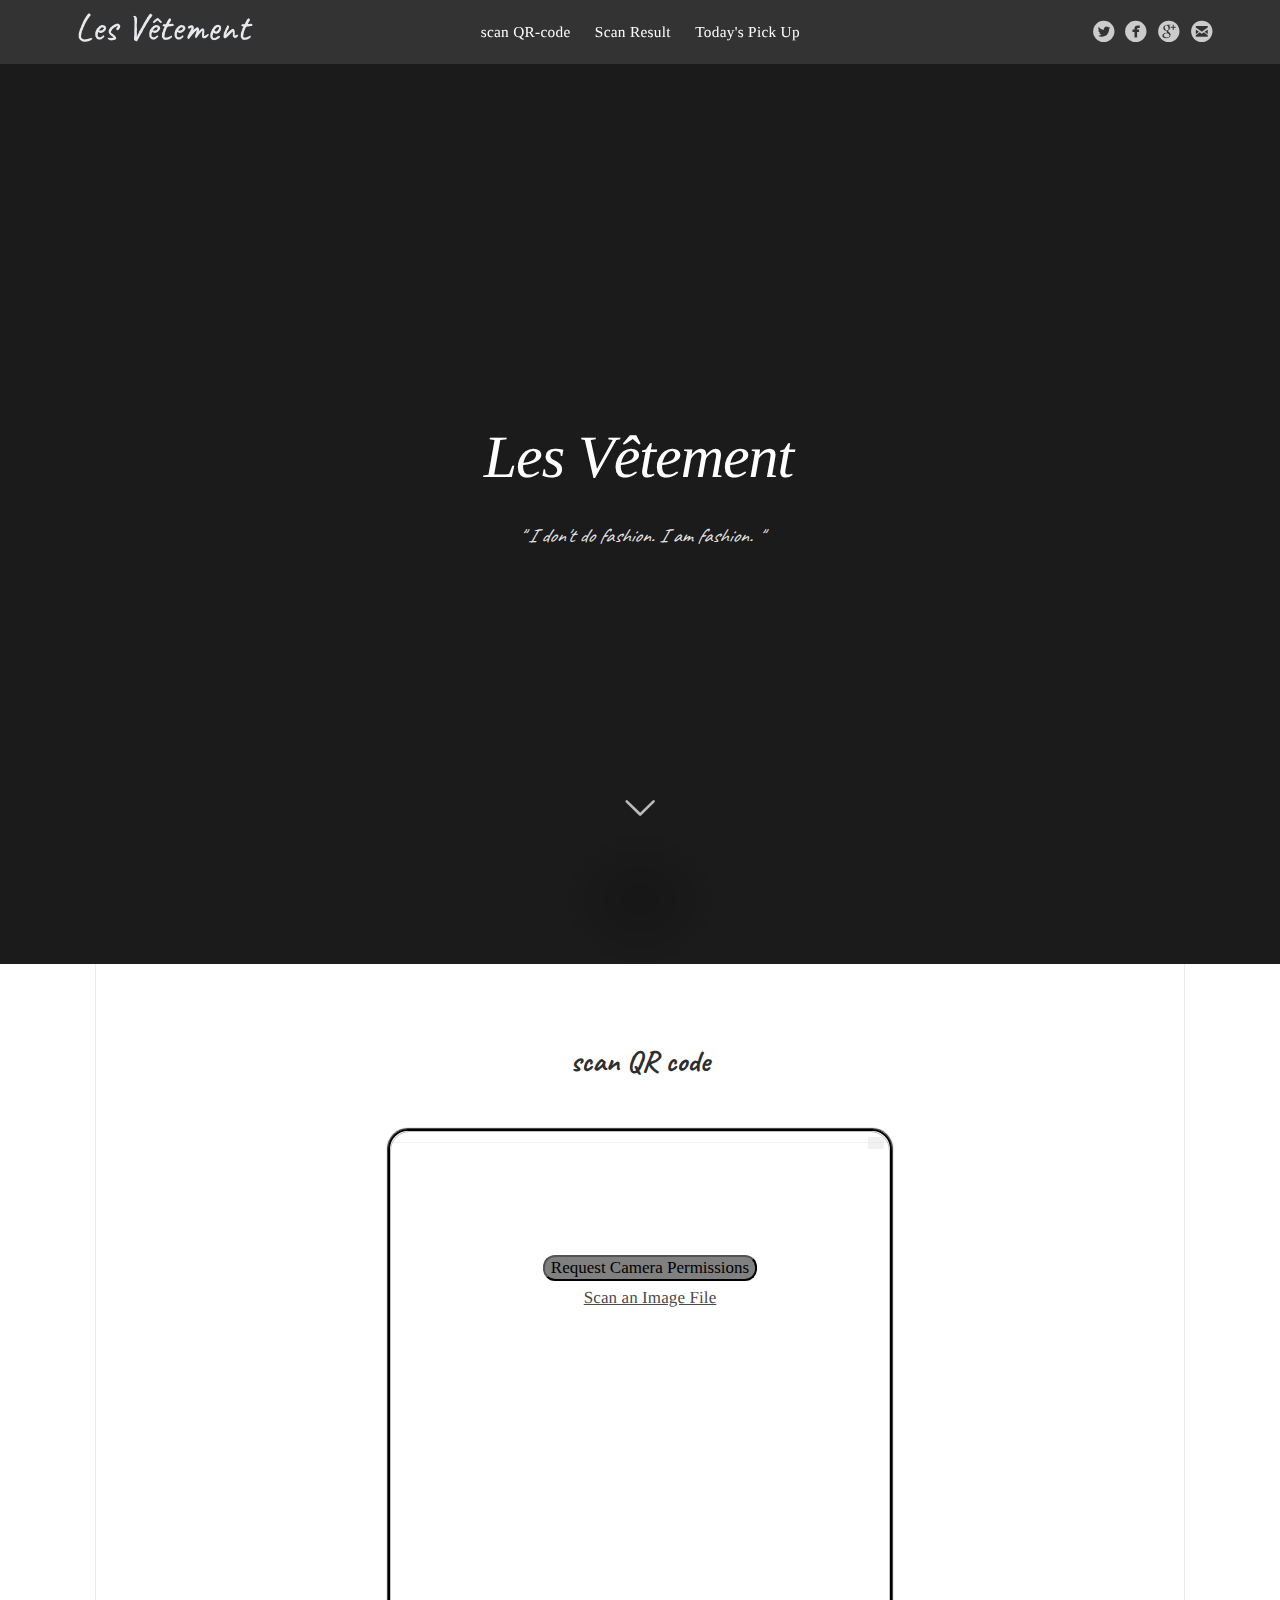
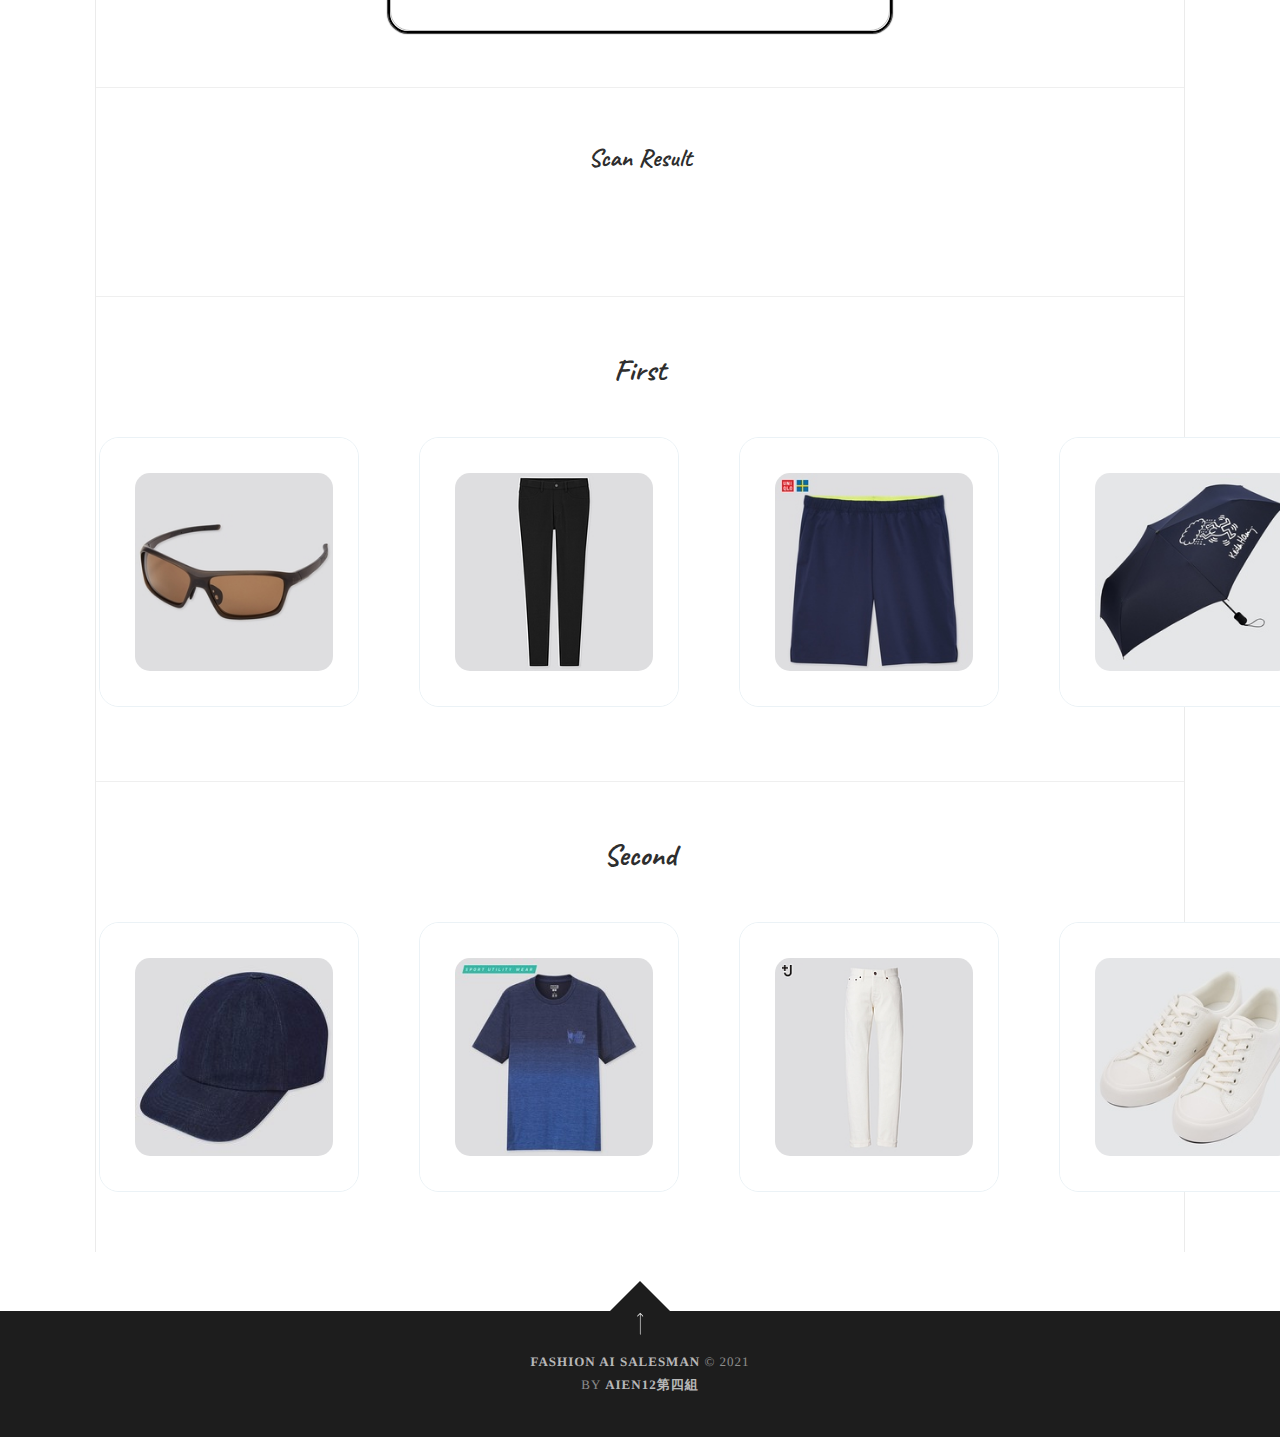
==== index.html @ 79a9261c "Add files via upload" ====
<!DOCTYPE html>
<html>

<head>
	<meta charset="utf-8" />
	<meta http-equiv="X-UA-Compatible" content="IE=edge" />
	<title>Les Vêtement</title>
	<meta name="description" content="Thoughts, reviews and ideas since 1999." />
	<meta name="viewport" content="width=device-width, initial-scale=1.0" />
	<link rel="shortcut icon" href="#">
	<link rel="stylesheet" type="text/css" href="assets/css/screen.css" />
	<link href="https://fonts.googleapis.com/css2?family=Caveat&display=swap" rel="stylesheet">
	
	<link rel="stylesheet" href="assets/css/animations.css">
	<style>
		.result {
			background-color: green;
			color: #fff;
			padding: 20px;
		}

		.row {
			border: 2px solid black;
			border-radius: 20px;
			width: 500px;
			height: 500px;
			margin: 0 auto;
			display: flex;
			margin-top: 50px;
			box-shadow: 0 0 1px 1px
		}

		.row:hover {
			margin-top: 40px;
			box-shadow: 0 3px 15px 3px #888888;
		}

		.col {
			width: 500px;
			margin: 0 auto;
			text-align: center;
		}

		#qna {
			margin-top: 5px;
			/* box-shadow: 0 0 0 0; */
			width: 300px;
			height: 40px
		}

		#qna:hover {
			margin-top: 0;
			box-shadow: 0 3px 15px 3px #888888;
			width: 300px;
			height: 270px
		}

		#robot {
			position: fixed;
			bottom: 0;
			right: 20px;
		}

		.shows {
			width: 200px;
			/* height: 20px; */
			padding: 5px;
			border-radius: 20px;
		}
	</style>

</head>
<!-- --------------nav bar------------------------ -->

<body class="home-template">
	<script src="assets/js/html5-qrcode.min.js"></script>
	<div class="site-wrapper">
		<nav class="main-nav overlay clearfix">
			<a class="blog-logo" href="index.html"><img style="width: 200px;" src="assets/img/logo.png" alt="Les Vêtement" /></a>
			<ul id="menu">
				<li class="nav-home nav-current" role="presentation"><a href="#content">scan QR-code</a></li>
				<li class="nav-home nav-current" role="presentation"><a href="#result">Scan Result</a></li>
				<li class="nav-home nav-current" role="presentation"><a href="assets/product.html">Today's Pick Up</a>
				</li>
				<li class="nav-home nav-current" role="presentation"><a href="#"></a></li>
				<li class="nav-home nav-current" role="presentation"><a href="#"></a></li>
				<li class="nav-home nav-current" role="presentation"><a href="#"></a></li>
				<span class="socialheader">
					<a href="#"><span class='symbol'>circletwitterbird</span></a>
					<a href="#"><span class='symbol'>circlefacebook</span></a>
					<a href="#"><span class='symbol'>circlegoogleplus</span></a>
					<a href="mailto:"><span class='symbol'>circleemail</span></a>
				</span>
			</ul>
		</nav>
		<!-- --------------------------------------------- -->
		<header class="main-header " style="background-image: url()">
			<div>
				<iframe src="https://player.vimeo.com/video/518048398?quality=1080p&amp;app_id=122963?start=90;"
					frameborder="0" autoplay=1 loop muted allowfullscreen volumn="0"
					style="position: absolute; width: 100%;height: 100%;opacity:0.3;"></iframe>
			</div>
			<div class="vertical">
				<div class="main-header-content inner">
					<h1 class="page-title">Les Vêtement</h1>
				</div>
				<h2 class="page-description"></h2>
				<br>
				<h2 class="page-description">" I don't do fashion. I am fashion. "</h2>
			</div>
	</div>
	<a class="scroll-down icon-arrow-left" href="#content" data-offset="-45"><span class="hidden">Scroll Down</span></a>
	</header>
	<main id="content" class="content" role="main">
		<br><br><br>
		<!-- --------------QR-code相機-------------------- -->
		<div id="scan" style="margin: 0 auto; width: 500px;text-align: center;">
			<h3>scan QR code</h3>
		</div>
		<div id="qrcode" class="row">
			<div style="width:500px;margin: 0 auto;border-radius: 20px;" id="reader"></div>
		</div>
		<hr>
		<div class="col">
			<h4 style="text-align: center;">Scan Result</h4><br>
			<div id="result"></div>
			<img id="imgdb" style="width: 400px;border-radius: 20px;" src="">
		</div>
		<!-- --------------------------------------------- -->
		<!-- <br><br><br> -->
		<hr>
		<!-- --------------推薦服飾三套--------------------- -->
		<div class="wraps" style="text-align: center;">
			<!-- <div style="text-align: center;">
				<h3>Best recommended outfit :</h3>
				<div style="width: 350px;height: 350px;margin: 20px auto;text-align: center;"> -->
					<!-- <img id="outfit" style="margin: 13% auto;" src="assets/images/101.jpg"> -->
					<!-- <img class="bigEntrance" id="outfit" style="margin: auto;" src="">
				</div> -->
				<!-- <div style="width: 400px;height: 100px;margin: 20px auto;"> -->
					<!-- <h3 id="score" class="bounce">Your Fashion score:</h3> -->
				<!-- </div> -->
			<!-- </div> -->
			<h3 style="margin-bottom: 50px;">First</h3>
			<div class="grid" style="margin: 0 0.2%;width: 1300px;">
				<div class="grid-item" style="text-align: center;margin-left: 1px;">
					<article class="post">
						<div class="wrapgriditem">
							<section class="post-excerpt">
								<a><img id="first1" class="shows" src="/assets/images/2.jpg"></a>
							</section>
						</div>
					</article>
				</div>
				<div class="grid-item" style="text-align: center;margin-left: 1px;">
					<article class="post tag-romance">
						<div class="wrapgriditem">
							<section class="post-excerpt">
								<a><img id="first2" class="shows" src="/assets/images/3.jpg"></a>
							</section>
						</div>
					</article>
				</div>
				<div class="grid-item" style="text-align: center;margin-left: 1px;">
					<article class="post tag-romance">
						<div class="wrapgriditem">
							<section class="post-excerpt">
								<a><img id="first3" class="shows" src="/assets/images/4.jpg"></a>
							</section>
						</div>
					</article>
				</div>
				<div class="grid-item" style="text-align: center;margin-left: 1px;">
					<article class="post tag-romance">
						<div class="wrapgriditem">
							<section class="post-excerpt">
								<a><img id="first4" class="shows" src="/assets/images/5.jpg"></a>
							</section>
						</div>
					</article>
				</div>
			</div>
			<!-- <br><br><br><br><br><br> -->
			<hr>
			<h3 style="margin-bottom: 50px;">Second</h3>
			<div class="grid" style="margin: 0 0.2%;width: 1300px;">
				<div class="grid-item" style="text-align: center;margin-left: 1px;">
					<article class="post">
						<div class="wrapgriditem">
							<section class="post-excerpt">
								<a><img id="second1" class="shows" src="/assets/images/a.jpg"></a>
							</section>
						</div>
					</article>
				</div>
				<div class="grid-item" style="text-align: center;margin-left: 1px;">
					<article class="post tag-romance">
						<div class="wrapgriditem">
							<section class="post-excerpt">
								<a><img id="second2" class="shows" src="/assets/images/b.jpg"></a>
							</section>
						</div>
					</article>
				</div>
				<div class="grid-item" style="text-align: center;margin-left: 1px;">
					<article class="post tag-romance">
						<div class="wrapgriditem">
							<section class="post-excerpt">
								<a><img id="second3" class="shows" src="/assets/images/c.jpg"></a>
							</section>
						</div>
					</article>
				</div>
				<div class="grid-item" style="text-align: center;margin-left: 1px;">
					<article class="post tag-romance">
						<div class="wrapgriditem">
							<section class="post-excerpt">
								<a><img id="second4" class="shows" src="/assets/images/d.jpg"></a>
							</section>
						</div>
					</article>
				</div>
			</div>
		</div>
	</main>
	<!-- <br><br><br><br><br><br> -->
	<!-- --------------------------------------------- -->
	<br><br>
	<footer class="site-footer clearfix">
		<a href="#top" id="back-to-top" class="back-top"></a>
		<div class="text-center">
			<a href="index.html">Fashion AI salesman</a> &copy; 2021<br />
			by <a href="">AIEN12第四組</a>
		</div>
	</footer>
	</div>
	<script type="text/javascript" src="https://code.jquery.com/jquery-1.11.3.min.js"></script>
	<script type="text/javascript" src="assets/js/masonry.min.js"></script>
	<script src="https://cdn.jsdelivr.net/npm/bootstrap@3.3.7/dist/js/bootstrap.min.js"></script>
	<script type="text/javascript">



		function onScanSuccess(qrCodeMessage) {

			// document.getElementById('result').innerHTML = '<span class="result">' + qrCodeMessage + '</span>';
			// ----------從網址show圖片----------
			document.getElementById('result').innerHTML = '<img style="border-radius: 20px;width: 250px;" src="' + qrCodeMessage + '">'
			console.log(qrCodeMessage)

			var data = { url: qrCodeMessage }
			// -----------------連 DB-------------------
		// 	$.ajax({
		// 		type: 'post',
		// 		url: 'http://localhost:3000/api/image',
		// 		contentType: 'application/json;charset=utf-8',
		// 		data: JSON.stringify(data)
		// 	}).done(function (result) {
		// 		console.log(result[0].ID);
		// 		// -------------
		// 		// console.log(a)
		// 		// -------------
		// 		// console.log(result)
		// 		// console.log(result[1].name)
		// 		// --------a=pic, b=score, c=outfit, d=top, e=bottom, f=accessories-----------
		// 		a = result[0].ID
		// 		// b = result[0].score
		// 		// c1 = result[0].top
		// 		// c2 = result[0].top
		// 		// d = result[0].bottom
		// 		// e = result[0].accessories
		// 		// var pic = document.getElementById('imgdb')
		// 		var pic = document.getElementById('imgdb')
		// 		pic.src = 'assets/images/'+ a +'.jpg'
		// 		// score.innerHTML = 'Your Fashion score: 100'
		// 		// outfit.src = 'assets/images/1.jpg'
		// 		first1.src = 'assets/images/2.jpg'
		// 		first2.src = 'assets/images/3.jpg'
		// 		first3.src = 'assets/images/4.jpg'
		// 		first4.src = 'assets/images/5.jpg'
		// 		// first5.src = 'assets/images/5.jpg'
		// 		// ----------------------------------
		// 		second1.src = 'assets/images/a.jpg'
		// 		second2.src = 'assets/images/b.jpg'
		// 		second3.src = 'assets/images/c.jpg'
		// 		second4.src = 'assets/images/d.jpg'
		// 		// second5.src = 'assets/images/1.jpg'
		// 		// ----------------------------------
			// }).fail(function (err) {
			// 	// alert(JSON.stringify(err));
			// 	alert('ERROR')
			// });
		}

		function onScanError(errorMessage) {
			//handle scan error
		}
		var html5QrcodeScanner = new Html5QrcodeScanner(
			"reader", { fps: 10, qrbox: 250 });
		html5QrcodeScanner.render(onScanSuccess, onScanError);


		// -------------------連MySQL------------------------
		// $(document).ready(function () {

		// 	var data = { url: '' }

		// 	$.ajax({
		// 		type: 'post',
		// 		url: 'http://localhost:3000/image',
		// 		contentType: 'application/json;charset=utf-8',
		// 		data: JSON.stringify(data)
		// 	}).done(function (result) {
		// 		// -------------
		// 		// console.log(a)
		// 		// -------------
		// 		// console.log(result)
		// 		// console.log(result[1].name)
		// 		// a = result[1].name
		// 		// var pic = document.getElementById('imgdb')
		// 		// pic.src = 'assets/images/'+ a
		// 	}).fail(function (err) {
		// 		// alert(JSON.stringify(err));
		// 		alert('ERROR')
		// 	});
		// });
// --------------------------------------------------

	</script>

<!-- --------------QnA robot---------------------- -->
<div id="robot" style="text-align: center;">
	<h5>QnA <img src="assets/img/QnA.png" style="width: 25px;"></h5>
	<iframe id="qna"
		src='https://webchat.botframework.com/embed/finalproject-robot?s=2-uEANgak4s.itrinjvDcihKMc4GsM_N5IIEik5z2zi7E7Ccx9jsfeU'
		style='border-radius: 20px;border: 0.5px solid rgb(177, 170, 170);'></iframe>
</div>
<!-- --------------------------------------------- -->
</body>
</html>
---- assets/css/screen.css ----
/* 
Nectaria - FREE HTML TEMPLATE BY WOWTHEMES.NET
Version: 1.0.0
Download Link: https://www.wowthemes.net/marketplace/category/free/
*/
body {
	font-family:Otomanopee One;
	overflow-x:hidden;
}
article,aside,details,figcaption,figure,footer,header,hgroup,main,nav,section,summary {
	display:block;
}
audio,canvas,video {
	display:inline-block;
}
audio:not([controls]) {
	display:none;
	height:0;
}
[hidden],template {
	display:none;
}
html {
	font-family:Otomanopee One;
	-ms-text-size-adjust:100%;
	-webkit-text-size-adjust:100%;
}
body {
	margin:0;
}
a {
	background:transparent;
}
a:focus {
	outline:0;
}
a:active,a:hover {
	outline:0;
}
h1 {
	font-size:2em;
	margin:0.67em 0;
}
abbr[title] {
	border-bottom:1px dotted;
}
b,strong {
	font-weight:700;
}
dfn {
	font-style:italic;
}
hr {
	-moz-box-sizing:content-box;
	box-sizing:content-box;
	height:0;
}
mark {
	background:#FF0;
	color:#000;
}
code,kbd,pre,samp {
	font-family:monospace,serif;
	font-size:1em;
}
pre {
	white-space:pre-wrap;
}
q {
	quotes:"\201C" "\201D" "\2018" "\2019";
}
small {
	font-size:80%;
}
sub,sup {
	font-size:75%;
	line-height:0;
	position:relative;
	vertical-align:baseline;
}
sup {
	top:-0.5em;
}
sub {
	bottom:-0.25em;
}
img {
	border:0;
	max-width:100%;
}
svg:not(:root) {
	overflow:hidden;
}
figure {
	margin:0;
}
fieldset {
	border:1px solid #c0c0c0;
	margin:0 2px;
	padding:0.35em 0.625em 0.75em;
}
legend {
	border:0;
	padding:0;
}
button,input,select,textarea {
	font-family:Dancing Script;
	font-size:100%;
	margin:0;
}
button,input {
	line-height:normal;
}
button,select {
	text-transform:none;
}
button,html input[type="button"],input[type="reset"],input[type="submit"] {
	-webkit-appearance:button;
	cursor:pointer;
}
button[disabled],html input[disabled] {
	cursor:default;
}
input[type="checkbox"],input[type="radio"] {
	box-sizing:border-box;
	padding:0;
}
input[type="search"] {
	-webkit-appearance:textfield;
	-moz-box-sizing:content-box;
	-webkit-box-sizing:content-box;
	box-sizing:content-box;
}
input[type="search"]::-webkit-search-cancel-button,input[type="search"]::-webkit-search-decoration {
	-webkit-appearance:none;
}
button::-moz-focus-inner,input::-moz-focus-inner {
	border:0;
	padding:0;
}
textarea {
	overflow:auto;
	vertical-align:top;
}
table {
	border-collapse:collapse;
	border-spacing: 0;
}
/* ========================================================================== 1. Icons - Sets up the icon font and respective classes ========================================================================== */
/* Import the font file with the icons in it */
@font-face {
	font-family:"casper-icons";
	src:url("../fonts/casper-icons.eot?v=1");
	src:url("../fonts/casper-icons.eot?v=1#iefix") format("embedded-opentype"),url("../fonts/casper-icons.woff?v=1") format("woff"),url("../fonts/casper-icons.ttf?v=1") format("truetype"),url("../fonts/casper-icons.svg?v=1#icons") format("svg");
	font-weight:normal;
	font-style: normal;
}
/* Apply these base styles to all icons */
[class^="icon-"]:before,[class*=" icon-"]:before {
	font-family:"casper-icons","Open Sans",sans-serif;
	speak:none;
	font-style:normal;
	font-weight:normal;
	font-variant:normal;
	text-transform:none;
	line-height:1;
	text-decoration:none !important;
	-webkit-font-smoothing:antialiased;
	-moz-osx-font-smoothing: grayscale;
}
/* Each icon is created by inserting the correct character into the content of the:before pseudo element. Like a boss. */
.icon-ghost:before {
	content:"\f600";
}
.icon-feed:before {
	content:"\f601";
}
.icon-twitter:before {
	content:"\f602";
	font-size:1.1em;
}
.icon-google-plus:before {
	content:"\f603";
}
.icon-facebook:before {
	content:"\f604";
}
.icon-arrow-left:before {
	content:"\f605";
}
.icon-stats:before {
	content:"\f606";
}
.icon-location:before {
	content:"\f607";
	margin-left:-3px;
	/* Tracking fix */
}
.icon-link:before {
	content:"\f608";
}
.icon-menu:before {
	content: "\f609";
}
/* IMPORTANT:When making any changes to the icon font,be sure to increment the version number by 1 in the @font-face rule. `?v=1` becomes `?v=2` This forces browsers to download the new font file.*/
/* ========================================================================== 2. General - Setting up some base styles ========================================================================== */
html {
	height:100%;
	max-height:100%;
	font-size:62.5%;
	-webkit-tap-highlight-color:rgba(0,0,0,0);
}
body {
	height:100%;
	max-height:100%;
	letter-spacing:0.01rem;
	font-size:1.7rem;
	line-height:1.75em;
	color:#333;
	-webkit-font-feature-settings:'kern' 1;
	-moz-font-feature-settings:'kern' 1;
	-o-font-feature-settings:'kern' 1;
	text-rendering:geometricPrecision;
	font-weight:300;
}
::-moz-selection {
	background:#D6EDFF;
}
::selection {
	background:#D6EDFF;
}
h1,h2,h3,h4,h5,h6 {
	-webkit-font-feature-settings:'dlig' 1,'liga' 1,'lnum' 1,'kern' 1;
	-moz-font-feature-settings:'dlig' 1,'liga' 1,'lnum' 1,'kern' 1;
	-o-font-feature-settings:'dlig' 1,'liga' 1,'lnum' 1,'kern' 1;
	color:#2E2E2E;
	line-height:1.15em;
	margin:0 0 0.4em 0;
	font-family:"Caveat";
	text-rendering:geometricPrecision;
}
h1 {
	font-size:5rem;
	letter-spacing:-2px;
	text-indent:-3px;
}
h2 {
	/* font-size:4.5rem; */
	font-size: xx-large;
}
h3 {
	font-size:3rem;
}
h4 {
	font-size:2.5rem;
}
h5 {
	font-size:2rem;
}
h6 {
	font-size:2rem;
}
a {
	color:#4A4A4A;
	transition:color 0.3s ease;
}
a:hover {
	color:#111;
}
p,ul,ol,dl {
	-webkit-font-feature-settings:'liga' 1,'onum' 1,'kern' 1;
	-moz-font-feature-settings:'liga' 1,'onum' 1,'kern' 1;
	-o-font-feature-settings:'liga' 1,'onum' 1,'kern' 1;
	font-family:"";
	margin:0 0 1.75em 0;
	text-rendering:geometricPrecision;
}
ol,ul {
	padding-left:3rem;
}
ol ol,ul ul,ul ol,ol ul {
	margin:0 0 0.4em 0;
	padding-left:2em;
}
dl dt {
	float:left;
	width:180px;
	overflow:hidden;
	clear:left;
	text-align:right;
	text-overflow:ellipsis;
	white-space:nowrap;
	font-weight:700;
	margin-bottom:1em;
}
dl dd {
	margin-left:200px;
	margin-bottom:1em
}
li {
	margin:0.4em 0;
}
li li {
	margin:0;
}
hr {
	display:block;
	height:1px;
	border:0;
	border-top:#EFEFEF 1px solid;
	margin:3.2em 0;
	padding:0;
}
blockquote {
	-moz-box-sizing:border-box;
	box-sizing:border-box;
	margin:1.75em 0 1.75em -2.2em;
	padding:0 0 0 1.75em;
	border-left:#4A4A4A 0.4em solid;
}
blockquote p {
	margin:0.8em 0;
	font-style:italic;
}
blockquote small {
	display:inline-block;
	margin:0.8em 0 0.8em 1.5em;
	font-size:0.9em;
	color:#CCC;
}
blockquote small:before {
	content:"\2014 \00A0";
}
blockquote cite {
	font-weight:700;
}
blockquote cite a {
	font-weight:normal;
}
mark {
	background-color:#fdffb6;
}
code,tt {
	padding:1px 3px;
	font-family:Inconsolata,monospace,sans-serif;
	font-size:0.85em;
	white-space:pre-wrap;
	border:#E3EDF3 1px solid;
	background:#F7FAFB;
	border-radius:2px;
}
pre {
	-moz-box-sizing:border-box;
	box-sizing:border-box;
	margin:0 0 1.75em 0;
	border:#E3EDF3 1px solid;
	width:100%;
	padding:10px;
	font-family:Inconsolata,monospace,sans-serif;
	font-size:0.9em;
	white-space:pre;
	overflow:auto;
	background:#F7FAFB;
	border-radius:3px;
}
pre code,pre tt {
	font-size:inherit;
	white-space:pre-wrap;
	background:transparent;
	border:none;
	padding:0;
}
kbd {
	display:inline-block;
	margin-bottom:0.4em;
	padding:1px 8px;
	border:#CCC 1px solid;
	color:#666;
	text-shadow:#FFF 0 1px 0;
	font-size:0.9em;
	font-weight:700;
	background:#F4F4F4;
	border-radius:4px;
	box-shadow:0 1px 0 rgba(0,0,0,0.2),0 1px 0 0 #fff inset;
}
table {
	-moz-box-sizing:border-box;
	box-sizing:border-box;
	margin:1.75em 0;
	width:100%;
	max-width:100%;
	background-color:transparent;
}
table th,table td {
	padding:8px;
	line-height:20px;
	text-align:left;
	vertical-align:top;
	border-top:#EFEFEF 1px solid;
}
table th {
	color:#000;
}
table caption+thead tr:first-child th,table caption+thead tr:first-child td,table colgroup+thead tr:first-child th,table colgroup+thead tr:first-child td,table thead:first-child tr:first-child th,table thead:first-child tr:first-child td {
	border-top:0;
}
table tbody+tbody {
	border-top:#EFEFEF 2px solid;
}
table table table {
	background-color:#FFF;
}
table tbody>tr:nth-child(odd)>td,table tbody>tr:nth-child(odd)>th {
	background-color:#F6F6F6;
}
table.plain tbody>tr:nth-child(odd)>td,table.plain tbody>tr:nth-child(odd)>th {
	background:transparent;
}
iframe,.fluid-width-video-wrapper {
	display:block;
	margin: 1.75em 0;
}
/* When a video is inside the fitvids wrapper,drop themargin on the iframe,cause it breaks stuff. */
.fluid-width-video-wrapper iframe {
	margin: 0;
}
/* ========================================================================== 3. Utilities - These things get used a lot ========================================================================== */
/* Clears shit */
.clearfix:before,.clearfix:after {
	content:" ";
	display:table;
}
.clearfix:after {
	clear:both;
}
.clearfix {
	zoom: 1;
}
/* Hides shit */
.hidden {
	text-indent:-9999px;
	visibility:hidden;
	display: none;
}
/* Creates a responsive wrapper that makes our content scale nicely */
.inner {
	position:relative;
	width:80%;
	max-width:710px;
	margin: 0 auto;
}
/* Centres vertically yo. (IE8+) */
.vertical {
	display:table-cell;
	vertical-align:middle;
	 background: rgba(0,0,0,0.2);
}
/* Wraps the main content & footer */
.site-wrapper {
	position:relative;
	z-index:10;
	min-height:100%;
	background:#fff;
	-webkit-transition:-webkit-transform 0.5s ease;
	transition:transform 0.5s ease;
	margin-top:64px;
}
.home-template .site-wrapper {
}
body.nav-opened .site-wrapper {
	overflow-x:hidden;
	-webkit-transform:translate3D(-240px,0,0);
	-ms-transform:translate3D(-240px,0,0);
	transform:translate3D(-240px,0,0);
	-webkit-transition:-webkit-transform 0.3s ease;
	transition: transform 0.3s ease;
}
/* ========================================================================== 4. General - The main styles for the the theme ========================================================================== */
.content {
	width:85%;
	margin:0px auto;
	background:#fff;
	padding:40px 0px;
	margin-top:-100px;
	position:relative;
	border-left:1px solid rgba(0,0,0,0.08);
	border-right:1px solid rgba(0,0,0,0.08);
	border-top: 1px solid rgba(0,0,0,0.08);
}
/* Big cover image on the home page */
.main-header {
	position:relative;
	display:table;
	width:100%;
	height:100vh;
	margin-bottom:5rem;
	text-align:center;
	background:#222 no-repeat center center;
	background-image:url(../img/default.jpg);
	background-size:cover;
	overflow:hidden;
}
.main-header .inner {
	width:80%;
	margin-top:-64px;
}
.main-header-content.inner h1,.main-header-content.inner .post-meta,.main-header-content.inner .post-meta a {
	color:#fff;
}
.main-nav {
	position:relative;
	padding:5px 5%;
	margin:0 0 0px 0;
}
.main-nav a {
	text-decoration:none;
	font-size:0.9em;
	letter-spacing:0.3px;
	font-weight:400;
	color:#ccc;
	font-family:Playfair Display;
}
.main-nav .nav-current a {
	color:#fff;
}
.main-nav a:hover {
	color: #fff;
}
/* Navigation */
body.nav-opened .nav-cover {
	position:fixed;
	top:0;
	left:0;
	right:240px;
	bottom:0;
	z-index:200;
}
.nav {
	position:fixed;
	top:0;
	right:0;
	bottom:0;
	z-index:5;
	width:240px;
	opacity:0;
	background:#111;
	margin-bottom:0;
	text-align:left;
	overflow-y:auto;
	-webkit-transition:-webkit-transform 0.5s ease,opacity 0.3s ease 0.7s;
	transition:transform 0.5s ease,opacity 0.3s ease 0.7s;
}
body.nav-closed .nav {
	-webkit-transform:translate3D(97px,0,0);
	-ms-transform:translate3D(97px,0,0);
	transform:translate3D(97px,0,0);
}
body.nav-opened .nav {
	opacity:1;
	-webkit-transition:-webkit-transform 0.3s ease,opacity 0s ease 0s;
	transition:transform 0.3s ease,opacity 0s ease 0s;
	-webkit-transform:translate3D(0,0,0);
	-ms-transform:translate3D(0,0,0);
	transform:translate3D(0,0,0);
}
.nav-title {
	position:absolute;
	top:45px;
	left:30px;
	font-size:16px;
	font-weight:100;
	text-transform:uppercase;
	color:#fff;
}
.nav-close {
	position:absolute;
	top:38px;
	right:25px;
	width:20px;
	height:20px;
	padding:0;
	font-size:10px;
}
.nav-close:focus {
	outline:0;
}
.nav-close:before,.nav-close:after {
	content:'';
	position:absolute;
	top:0;
	width:20px;
	height:1px;
	background:rgb(150,150,150);
	top:15px;
	-webkit-transition:background 0.15s ease;
	transition:background 0.15s ease;
}
.nav-close:before {
	-webkit-transform:rotate(45deg);
	-ms-transform:rotate(45deg);
	transform:rotate(45deg);
}
.nav-close:after {
	-webkit-transform:rotate(-45deg);
	-ms-transform:rotate(-45deg);
	transform:rotate(-45deg);
}
.nav-close:hover:before,.nav-close:hover:after {
	background:rgb(255,255,255);
}
.nav ul {
	padding:90px 9% 5%;
	list-style:none;
	counter-reset:item;
}
.nav li:before {
	display:block;
	float:right;
	padding-right:4%;
	padding-left:5px;
	text-align:right;
	font-size:1.2rem;
	vertical-align:bottom;
	color:#B8B8B8;
	content:counter(item,lower-roman);
	counter-increment:item;
}
.nav li {
	margin:0;
}
.nav li a {
	font-family: Permanent Marker;
	text-decoration:none;
	line-height:1.4;
	font-size:1.4rem;
	display:block;
	padding:0.6rem 4%;
	overflow:hidden;
	white-space:nowrap;
	text-overflow:ellipsis;
}
.nav li a:after {
	display:inline-block;
	content:" .......................................................";
	color:rgba(255,255,255,0.2);
	margin-left:5px;
}
.nav .nav-current:before {
	color:#fff;
}
.nav .nav-current a:after {
	content:" ";
	border-bottom:rgba(255,255,255,0.5) 1px solid;
	width:100%;
	height:1px;
}
.nav a:link,.nav a:visited {
	color:#B8B8B8;
}
.nav li.nav-current a,.nav a:hover,.nav a:active,.nav a:focus {
	color: #fff;
}
.subscribe-button {
	-webkit-box-sizing:border-box;
	-moz-box-sizing:border-box;
	box-sizing:border-box;
	display:none;
	position:absolute;
	bottom:30px;
	left:30px;
	right:30px;
	height:38px;
	padding:0 20px;
	color:#111 !important;
	/* Overides `.nav a:link,.nav a:visited` colour */
	text-align:center;
	font-size:12px;
	font-family:"Shadows Into Light",sans-serif;
	text-transform:uppercase;
	text-decoration:none;
	line-height:35px;
	border-radius:3px;
	background:#fff;
	transition:all ease 0.3s;
}
.subscribe-button:before {
	font-size:9px;
	margin-right: 6px;
}
/* Create a bouncing scroll-down arrow on homepage with cover image */
.scroll-down {
	display:block;
	position:absolute;
	z-index:100;
	bottom:75px;
	left:50%;
	margin-left:-16px;
	width:34px;
	height:34px;
	font-size:34px;
	text-align:center;
	text-decoration:none;
	color:rgba(255,255,255,0.7);
	-webkit-transform:rotate(-90deg);
	-ms-transform:rotate(-90deg);
	transform:rotate(-90deg);
	-webkit-animation:bounce 4s 2s infinite;
	animation: bounce 4s 2s infinite;
}
/* Stop it bouncing and increase contrast when hovered */
.scroll-down:hover {
	color:#fff;
	-webkit-animation:none;
	animation: none;
}
/* Put a semi-opaque radial gradient behind the icon to make it more visible on photos which happen to have a light background. */
.home-template .main-header:after {
	display:block;
	content:" ";
	width:150px;
	height:130px;
	border-radius:100%;
	position:absolute;
	bottom:0;
	left:50%;
	margin-left:-75px;
	background: radial-gradient(ellipse at center,rgba(0,0,0,0.15) 0%,rgba(0,0,0,0) 70%,rgba(0,0,0,0) 100%);
}
/* Hide when there's no cover image or on page2+*/
.no-cover .scroll-down,.no-cover.main-header:after,.archive-template .scroll-down,.archive-template .main-header:after {
	display: none
}
/* Appears in the top left corner of your home page */
.blog-logo {
	display:block;
	float:left;
	background:none !important;
	/* Makes sure there is never a background */
	border:none !important;
	/* Makes sure there is never a border */
}
.blog-logo img {
	-webkit-box-sizing:border-box;
	-moz-box-sizing:border-box;
	box-sizing:border-box;
	display:block;
	height:auto;
	padding:0;
	width:auto;
	opacity:1;
	transition:all 0.4s;
}
.blog-logo img:hover {
	opacity:1.0;
	transition:all 0.4s;
}
.menu-button {
	-webkit-box-sizing:border-box;
	-moz-box-sizing:border-box;
	box-sizing:border-box;
	display:inline-block;
	float:right;
	padding:0;
	opacity:1;
	text-align:center;
	font-size:12px;
	text-transform:uppercase;
	white-space:nowrap;
	transition:all 0.5s ease;
}
.menu-button:before {
	font-size:24px;
	font-weight:300;
	position:relative;
	top:14px;
}
.menu-button:hover {
	background:#fff;
}
.menu-button:focus {
	outline: 0;
}
/* When the navigation is closed */
.nav-closed .menu-button {
	color:#333;
	border-color:rgba(255,255,255,0.6);
}
.nav-closed .menu-button:hover {
	color: #222;
}
/* When the navigation is closed and there is no cover image */
.nav-closed .no-cover .menu-button {
	border-color:#BFC8CD;
	color:#9EABB3;
}
.nav-closed .no-cover .menu-button:hover {
	border-color:#555;
	color: #555;
}
/* When the navigation is opened */
.nav-opened .menu-button {
	padding:0 12px;
	background:#111;
	border-color:#111;
	color:#fff;
	-webkit-transform:translate3D(94px,0,0);
	-ms-transform:translate3D(94px,0,0);
	transform:translate3D(94px,0,0);
	transition:all 0.3s ease;
}
.nav-opened .menu-button .word {
	opacity:0;
	transition: all 0.3s ease;
}
/* Special styles when overlaid on an image*/
.main-nav.overlay {
	position:fixed;
	top:0;
	left:0;
	right:0;
	height:54px;
	border:none;
	background:linear-gradient(to bottom,rgba(0,0,0,0.2) 0%,rgba(0,0,0,0) 100%);
	background:rgba(0,0,0,0.8);
	z-index:9;
}
.no-cover .main-nav.overlay {
	background: none;
}
/* The details of your blog. Defined in ghost/settings/ */
.page-title {
	margin:10px 0 0px 0;
	font-size:6rem;
	letter-spacing:-1px;
	font-weight:400;
	font-family:"Quicksand";
	color:#fff;
	font-style:italic;
}
.page-description {
	margin:0;
	font-size:2rem;
	line-height:1.5em;
	font-weight:300;
	font-style:italic;
	letter-spacing:0.01rem;
	color:rgba(255,255,255,0.9);
}
.no-cover.main-header {
	min-height:160px;
	max-height:40vh;
	background:#f5f8fa;
}
.no-cover .page-title {
	color:rgba(0,0,0,0.8);
}
.no-cover .page-description {
	color: rgba(0,0,0,0.5);
}
/* Add subtle load-in animation for content on the home page */
.home-template .page-title {
	-webkit-animation:fade-in 0.6s;
	animation:fade-in 0.6s;
	-webkit-animation-delay:0.2s;
	animation-delay:0.2s;
}
.home-template .page-description {
	-webkit-animation:fade-in-down 0.9s;
	animation:fade-in-down 0.9s;
	-webkit-animation-delay:0.1s;
	animation-delay: 0.1s;
}
/* Every post,on every page,gets this style on its <article>tag */
.post {
	position:relative;
	border-bottom:#EBF2F6 1px solid;
		padding-bottom:30px;
	word-wrap:break-word;
}
.grid-item .post {
	position:relative;
	border:#EBF2F6 1px solid;
	border-radius: 20px;
	word-wrap:break-word;
	margin-bottom:20px;
	padding-bottom:0;
	max-width:100%;
	transition:all 0.4s;
	/* background:#fff; */
	overflow:hidden;
}
.grid-item .post img {
	margin-bottom:-10px;
}
.wrapgriditem {
	padding:30px;
	position:relative;
	background-color:#fff;
}
.grid-item .post.featured .wrapgriditem {
	background:#f7faf9;
	box-shadow:#98a0a4;
}
/* Add a little circle in the middle of the border-bottom on our .post just for the lolz and stylepoints. */
.post:after {
	display:block;
	content:"";
	width:0px;
	height:0px;
	border:#E7EEF2 1px solid;
	position:absolute;
	bottom:-5px;
	left:50%;
	margin-left:-5px;
	background:#FFF;
	border-radius:100%;
	box-shadow:#FFF 0 0 0 5px;
}
body:not(.post-template) .post-title {
	font-size:2.5rem;
	font-style:italic;
	line-height:1.2;
}
.post-title a {
	text-decoration:none;
}
.post-excerpt p {
	margin:0;
	font-size:0.9em;
	line-height:1.6em;
}
.read-more {
	text-decoration:none;
}
.post-meta {
	display:block;
	margin:1.75rem 0 0 0;
	font-size:1.6rem;
	font-style:italic;
	line-height:2.2rem;
	color:#9EABB3;
	font-family:Playfair Display;
}
.author-thumb {
	width:24px;
	height:24px;
	float:left;
	margin-right:9px;
	border-radius:100%;
}
.post-meta a {
	color:#9EABB3;
	text-decoration:none;
}
.post-meta a:hover {
	text-decoration:underline;
}
.user-meta {
	position:relative;
	padding:0.3rem 40px 0 100px;
	min-height:77px;
}
.post-date {
	display:inline-block;
	margin-left:8px;
	padding-left:12px;
	border-left:#d5dbde 1px solid;
	white-space:nowrap;
}
.grid-item .post-meta,.grid-item .post-date {
	font-size:1.4rem;
}
.user-image {
	position:absolute;
	top:0;
	left:0;
}
.user-name {
	display:block;
	font-weight:700;
}
.user-bio {
	display:block;
	max-width:440px;
	font-size:1.4rem;
	line-height:1.5em;
}
.publish-meta {
	position:absolute;
	top:0;
	right:0;
	padding:4.3rem 0 4rem 0;
	text-align:right;
}
.publish-heading {
	display:block;
	font-weight:700;
}
.publish-date {
	display:block;
	font-size:1.4rem;
	line-height: 1.5em;
}
/* ========================================================================== 5. Single Post - When you click on an individual post ========================================================================== */
.post-template .post-header {
	margin-bottom:3.4rem;
}
.post-template .post-title {
	margin-bottom:0;
	letter-spacing:-1px;
	font-style:italic;
}
.post-template .post-meta {
	margin:0;
}
.post-template .post-date {
	padding:0;
	margin:0;
	border: none;
}
/* Stop elements,such as img wider than the post content,from creating horizontal scroll - slight hack due to imperfections with browser width % calculations and rounding */
.post-template .content {
	width:80%;
	max-width:900px;
	margin:0px auto;
	margin-top:-100px;
	background:#fff;
	position:relative;
	padding:40px 50px;
	font-weight:300;
	font-family:Roboto;
	overflow:hidden;
}
.site-wrapper {
	background-color:#f7faf9;
}
.sidebar {
	width:25%;
	float:right;
	margin-right:3%;
}
.widget {
	padding:30px;
	background:#f7faf9;
	margin-bottom:30px;
	overflow:hidden;
	font-size:1.5rem;
	font-weight:300;
}
.widget .widget-title {
	text-align:center;
	position:relative;
	text-transform:capitalize;
	margin-bottom:27px;
	margin-top:0;
	clear:both;
}
.widget .widget-title:before {
	background:#ebf1ef;
	content:"";
	position:absolute;
	width:100%;
	height:10px;
	left:0;
	top:50%;
	margin-top:-4px;
}
.widget .widget-title>span {
	position:relative;
	z-index:3;
	display:inline-block;
	padding:0 15px;
	background-color:#f7faf9;
}
h2.widget-title {
	font-size:2rem;
	font-style: italic;
}
/* Tweak the .post wrapper style */
.post-template .post {
	margin-top:0;
	border-bottom:none;
	padding-bottom: 0;
}
/* Kill that stylish little circle that was on the border,too */
.post-template .post:after {
	display: none;
}
/* Keep images centered,and allow images wider than the main text column to break out. */
.post-content img {
	display:block;
	max-width:126%;
	height:auto;
	padding:0.6em 0;
	/* Centers an image by (1) pushing its left edge to the center of its container and (2) shifting the entire image in the opposite direction by half its own width. Works for images that are larger than their containers. */
	position:relative;
	left:50%;
	-webkit-transform:translateX(-50%);
	/* for Safari and iOS */
	-ms-transform:translateX(-50%);
	/* for IE9 */
	transform:translateX(-50%);
}
.footnotes {
	font-style:italic;
	font-size:1.3rem;
	line-height:1.6em;
}
.footnotes li {
	margin:0.6rem 0;
}
.footnotes p {
	margin:0;
}
.footnotes p a:last-child {
	text-decoration: none;
}
/* The author credit area after the post */
.post-footer {
	position:relative;
	margin:6rem 0 0 0;
	padding:6rem 0 0 0;
	border-top:#EBF2F6 1px solid;
}
.post-footer h4 {
	font-size:1.8rem;
	margin:0;
}
.post-footer p {
	margin:1rem 0;
	line-height: 1.75em;
}
/* list of author links - location / url */
.author-meta {
	padding:0;
	margin:0;
	list-style:none;
	font-size:1.4rem;
	line-height:1;
	font-style:italic;
	color:#9EABB3;
}
.author-meta a {
	color:#9EABB3;
}
.author-meta a:hover {
	color: #111;
}
/* Create some space to the right for the share links */
.post-footer .author {
	margin-right:180px;
}
.post-footer h4 a {
	color:#2e2e2e;
	text-decoration:none;
}
.post-footer h4 a:hover {
	text-decoration: underline;
}
/* Drop the share links in the space to the right. Doing it like this means it's easier for the author bio to be flexible at smaller screen sizes while the share links remain at a fixed width the whole time */
.post-footer .share {
	position:absolute;
	top:6rem;
	right:0;
	width:140px;
}
.post-footer .share a {
	font-size:1.8rem;
	display:inline-block;
	margin:1rem 1.6rem 1.6rem 0;
	color:#BBC7CC;
	text-decoration:none;
}
.post-footer .share .icon-twitter:hover {
	color:#55acee;
}
.post-footer .share .icon-facebook:hover {
	color:#3b5998;
}
.post-footer .share .icon-google-plus:hover {
	color: #dd4b39;
}
/* ========================================================================== 6. Author profile ========================================================================== */
.post-head.main-header {
	height:65vh;
	min-height:180px;
}
.no-cover.post-head.main-header {
	height:85px;
	min-height:0;
	margin-bottom:0;
	background:transparent;
}
.tag-head.main-header {
	height:65vh;
	min-height:180px;
}
.author-head.main-header {
	height:40vh;
	min-height:180px;
}
.no-cover.author-head.main-header {
	height:10vh;
	min-height:100px;
	background:transparent;
}
.author-profile {
	padding:0 15px 5rem 15px;
	text-align:center;
	margin-bottom: 5rem;
}
/* Add a little circle in the middle of the border-bottom */
.author-image {
	-webkit-box-sizing:border-box;
	-moz-box-sizing:border-box;
	box-sizing:border-box;
	display:block;
	position:absolute;
	top:-40px;
	left:50%;
	margin-left:-40px;
	width:80px;
	height:80px;
	border-radius:100%;
	overflow:hidden;
	padding:6px;
	background:#fff;
	z-index:2;
	box-shadow:#E7EEF2 0 0 0 1px;
}
.author-image .img {
	position:relative;
	display:block;
	width:100%;
	height:100%;
	background-size:cover;
	background-position:center center;
	border-radius:100%;
}
.author-profile .author-image {
	position:relative;
	left:auto;
	top:auto;
	width:120px;
	height:120px;
	padding:3px;
	margin:-100px auto 0 auto;
	box-shadow:none;
}
.author-title {
	margin:1.5rem 0 1rem;
}
.author-bio {
	font-size:2.1rem;
	line-height:1.5em;
	font-weight:200;
	color:#50585D;
	font-style:italic;
	letter-spacing:0;
	text-indent:0;
}
.author-meta {
	margin: 1.6rem 0;
}
/* Location,website,and link */
.author-profile .author-meta {
	margin:2rem 0;
	font-family:Playfair Display;
	letter-spacing:0.01rem;
	font-size:1.7rem;
}
.author-meta span {
	display:inline-block;
	margin:0 2rem 1rem 0;
	word-wrap:break-word;
}
.author-meta a {
	text-decoration: none;
}
/* Turn off meta for page2+to make room for extra pagination prev/next links */
.archive-template .author-profile .author-meta {
	display: none;
}
/* ========================================================================== 7. Read More - Next/Prev Post Links ========================================================================== */
.read-next {
	display:-webkit-box;
	display:-webkit-flex;
	display:-ms-flexbox;
	display:flex;
	-webkit-box-align:stretch;
	-webkit-align-items:stretch;
	-ms-flex-align:stretch;
	align-items:stretch;
	margin-top:0rem;
}
.read-next-story {
	display:-webkit-box;
	display:-webkit-flex;
	display:-ms-flexbox;
	display:flex;
	-webkit-box-flex:1;
	-webkit-flex-grow:1;
	-ms-flex-positive:1;
	flex-grow:1;
	min-width:50%;
	text-decoration:none;
	position:relative;
	text-align:center;
	color:#fff;
	background:#222 no-repeat center center;
	background-size:cover;
	overflow:hidden;
}
.read-next-story:hover:before {
	background:rgba(0,0,0,0.8);
	transition:all 0.2s ease;
}
.read-next-story:hover .post:before {
	color:#222;
	background:#fff;
	transition:all 0.2s ease;
}
.read-next-story:before {
	content:"";
	display:block;
	position:absolute;
	top:0;
	right:0;
	bottom:0;
	left:0;
	background:rgba(0,0,0,0.7);
	transition:all 0.5s ease;
}
.read-next-story .post {
	padding-top:6rem;
	padding-bottom:6rem;
	max-width:80%;
	margin:0px auto;
}
.read-next-story .post:before {
	content:"Read This Next";
	padding:4px 10px 5px;
	text-transform:uppercase;
	font-size:1.1rem;
	font-family:"Open Sans",sans-serif;
	color:rgba(255,255,255,0.8);
	border:rgba(255,255,255,0.5) 1px solid;
	border-radius:4px;
	transition:all 0.5s ease;
}
.read-next-story.prev .post:before {
	content:"You Might Enjoy";
}
.read-next-story h2 {
	margin-top:1rem;
	color:#fff;
}
.read-next-story p {
	margin:0;
	color: rgba(255,255,255,0.8);
}
/* Special styles for posts with no cover images */
.read-next-story.no-cover {
	background:#f5f8fa;
}
.read-next-story.no-cover:before {
	display:none;
}
.read-next-story.no-cover .post:before {
	color:rgba(0,0,0,0.5);
	border-color:rgba(0,0,0,0.2);
}
.read-next-story.no-cover h2 {
	color:rgba(0,0,0,0.8);
}
.read-next-story.no-cover p {
	color: rgba(0,0,0,0.5);
}
/* if there are two posts without covers,put a border between them */
.read-next-story.no-cover+.read-next-story.no-cover {
	border-left:rgba(0,0,100,0.04) 1px solid;
	-webkit-box-sizing:border-box;
	-moz-box-sizing:border-box;
	box-sizing: border-box;
}
/* Correctly position site-footer when next to the .read-next container */
.read-next+.site-footer {
	position:relative;
	bottom:0;
	left:0;
	right:0;
	margin: 0;
}
/* ========================================================================== 8. Third Party Elements - Embeds from other services ========================================================================== */
/* Github */
.gist table {
	margin:0;
	font-size:1.4rem;
}
.gist td {
	line-height:1.4;
}
.gist .line-number {
	min-width: 25px;
}
/* Pastebin */
.content .embedPastebin {
	margin-bottom: 1.75em;
}
/* ========================================================================== 9. Pagination - Tools to let you flick between pages ========================================================================== */
/* The main wrapper for our pagination links */
.pagination {
	position:relative;
	width:80%;
	max-width:740px;
	padding:10px;
	margin:4rem auto;
	margin-bottom:7rem;
	font-family:Playfair Display;
	font-size:1.7rem;
	color:#111;
	text-align:center;
	font-style:italic;
	border-top:#EBF2F6 double medium;
	border-bottom:#EBF2F6 double medium;
}
.pagination a {
	color:#9EABB3;
	transition: all 0.2s ease;
}
/* Push the previous/next links out to the left/right */
.older-posts,.newer-posts {
	position:absolute;
	display:inline-block;
	padding:3px 15px;
	border:#bfc8cd 0px solid;
	text-decoration:none;
	border-radius:0;
	transition:border 0.3s ease;
	font-size:1.4rem;
}
.older-posts {
	right:0;
}
.page-number {
	display:inline-block;
	padding:2px 0;
	min-width:100px;
}
.newer-posts {
	left:0;
}
.older-posts:hover,.newer-posts:hover {
	color:#889093;
	border-color:#98a0a4;
}
.extra-pagination {
	display:none;
}
.extra-pagination .pagination {
	width: auto;
}
/* On page2+make all the headers smaller */
.archive-template .main-header {
	max-height: 65vh;
}
/* On page2+show extra pagination controls at the top of post list */
.archive-template .extra-pagination {
	display: block;
}
/* ========================================================================== 10. Footer - The bottom of every page ========================================================================== */
.site-footer {
	position:relative;
	margin:0rem 0 0 0;
	padding:4rem 15px;
	font-size:1.3rem;
	text-transform:uppercase;
	line-height:1.75em;
	color:rgba(255,255,255,0.5);
	background:#1d1d1d;
	letter-spacing:1px;
	font-family:Playfair Display;
}
.site-footer a {
	text-decoration:none;
	font-weight:bold;
	color:rgba(255,255,255,0.7);
}
.site-footer a:hover {
	color:#fff;
}
.poweredby {
	display:block;
	width:45%;
	float:right;
	text-align:right;
}
.copyright {
	display:block;
	width:45%;
	float: left;
}
/* ========================================================================== 11. Media Queries - Smaller than 900px ========================================================================== */
@media only screen and (max-width:900px) {
	blockquote {
		margin-left:0;
	}
	.main-header {
		-webkit-box-sizing:border-box;
		-moz-box-sizing:border-box;
		box-sizing:border-box;
		height:auto;
		min-height:100%;
		height:100vh;
		padding:0;
	}
  .main-header .inner {
    margin-top: 0;
}
	.scroll-down,.home-template .main-header:after {
		display:none;
	}
	.archive-template .main-header {
		min-height:180px;
		padding:10% 0;
	}
	.blog-logo img {
		padding:0 0 0 10px;
		margin-top:-54px;
	}
	.page-title {
		font-size:4rem;
		letter-spacing:-1px;
	}
	.page-description {
		font-size:1.8rem;
		line-height:1.5em;
	}
	.post {
		font-size:0.95em
	}
	body:not(.post-template) .post-title {
		font-size:3.2rem;
	}
	hr {
		margin:2.4em 0;
	}
	ol,ul {
		padding-left:2em;
	}
	h1 {
		font-size:4.5rem;
		text-indent:-2px;
	}
	h2 {
		font-size:3.6rem;
	}
	h3 {
		font-size:3.1rem;
	}
	h4 {
		font-size:2.5rem;
	}
	h5 {
		font-size:2.2rem;
	}
	h6 {
		font-size:1.8rem;
	}
	.author-profile {
		padding-bottom:4rem;
	}
	.author-profile .author-bio {
		font-size:1.6rem;
	}
	.author-meta span {
		display:block;
		margin:1.5rem 0;
	}
	.author-profile .author-meta span {
		font-size:1.6rem;
	}

	.tag-head.main-header,.author-head.main-header, .post-head.main-header, .no-cover.post-head.main-header {
		height:auto;
    min-height: 40vh;
	}
  .post-template .content {
    width: 80%;
    max-width: 80%;
    padding: 40px 20px;
  }
	.no-cover.author-head.main-header {
		padding:0;
	}
	.read-next {
		-webkit-box-orient:vertical;
		-webkit-box-direction:normal;
		-webkit-flex-direction:column;
		-ms-flex-direction:column;
		flex-direction:column;
		margin-top:4rem;
	}
	.read-next p {
		display:none;
	}
	.read-next-story.no-cover+.read-next-story.no-cover {
		border-top:rgba(0,0,100,0.06) 1px solid;
		border-left: none;
	}
}
/* ========================================================================== 12. Media Queries - Smaller than 500px ========================================================================== */
@media only screen and (max-width:500px) {
	.main-header {
		height:60vh;
		margin-bottom:0;
	}
	.no-cover.main-header {
		height:60vh;
	}
	.archive-template .main-header {
		max-height:20vh;
		min-height:160px;
		padding:0% 0;
	}
	.main-nav {
		padding:5px;
		margin-bottom:0rem;
	}
	.blog-logo {
		padding:0px;
	}
	.blog-logo img {
	}
	.menu-button {
		padding:0 5px;
		border-radius:0;
		border-width:0;
		color:#2e2e2e;
		background:transparent;
	}
	.menu-button:hover {
		color:#2e2e2e;
		border-color:transparent;
		background:none;
	}
	body.nav-opened .menu-button {
		background:none;
		border:transparent;
	}
	.main-nav.overlay a:hover {
		color:#fff;
		border-color:transparent;
		background:transparent;
	}
	.no-cover .main-nav.overlay {
		background:none;
	}
	.no-cover .main-nav.overlay .menu-button {
		border:none;
	}
	.main-nav.overlay .menu-button {
		border-color:transparent;
	}
	.nav-title {
		top:25px;
	}
	.nav-close {
		position:absolute;
		top:18px;
	}
	.nav ul {
		padding:60px 9% 5%;
	}
	.inner,.pagination {
		width:auto;
		margin:2rem auto;
	}
	.post {
		width:auto;
		margin-top:2rem;
		margin-bottom:2rem;
		margin-left:16px;
		margin-right:16px;
		padding-bottom:2rem;
		line-height:1.65em;
	}
	.post-date {
		display:none;
	}
	.post-template .post-header {
		margin-bottom:2rem;
	}
	.post-template .post-date {
		display:inline-block;
	}
	hr {
		margin:1.75em 0;
	}
	p,ul,ol,dl {
		font-size:0.95em;
		margin:0 0 2.5rem 0;
	}
	.page-title {
		font-size:3rem;
	}
	.post-excerpt p {
		font-size:0.85em;
	}
	.page-description {
		font-size:1.6rem;
	}
	h1,h2,h3,h4,h5,h6 {
		margin:0 0 0.3em 0;
	}
	h1 {
		font-size:2.8rem;
		letter-spacing:-1px;
	}
	h2 {
		font-size:2.4rem;
		letter-spacing:0;
	}
	h3 {
		font-size:2.1rem;
	}
	h4 {
		font-size:1.9rem;
	}
	h5 {
		font-size:1.8rem;
	}
	h6 {
		font-size:1.8rem;
	}
	body:not(.post-template) .post-title {
		font-size:2.5rem;
	}
	.post-template .site-footer {
		margin-top: 0;
	}
	.post-content img {
		padding:0;
		width:calc(100%+32px);
		/* expand with to image+margins */
		min-width:0;
		max-width:112%;
		/* fallback when calc doesn't work */
	}
	.post-meta {
		font-size:1.3rem;
		margin-top:1rem;
	}
	.post-footer {
		padding:5rem 0 3rem 0;
		text-align:center;
	}
	.post-footer .author {
		margin:0 0 2rem 0;
		padding:0 0 1.6rem 0;
		border-bottom:#EBF2F6 1px dashed;
	}
	.post-footer .share {
		position:static;
		width:auto;
	}
	.post-footer .share a {
		margin:1.4rem 0.8rem 0 0.8rem;
	}
	.author-meta li {
		float:none;
		margin:0;
		line-height:1.75em;
	}
	.author-meta li:before {
		display:none;
	}
	.older-posts,.newer-posts {
		position:static;
		margin:10px 0;
	}
	.page-number {
		display:block;
	}
	.site-footer {
		margin-top:3rem;
	}
	.author-profile {
		padding-bottom:2rem;
	}
	.tag-head.main-header,.post-head.main-header,.author-head.main-header {
		min-height:30vh;
	}
	.main-header .inner {
		margin-top:0;
	}
	.author-profile .author-image {
		margin-top:-70px;
	}
	.author-profile .author-meta span {
		font-size:1.4rem;
	}
	.archive-template .main-header .page-description {
		display:none;
	}
	.read-next {
		margin-top:2rem;
		margin-bottom:-37px;
	}
	.read-next .post {
		width: 100%;
	}
}
/* ========================================================================== 13. Animations ========================================================================== */
/* Used to fade in title/desc on the home page */
@-webkit-keyframes fade-in-down {
	0% {
		opacity:0;
		-webkit-transform:translateY(-10px);
		transform:translateY(-10px);
	}
	100% {
		opacity:1;
		-webkit-transform:translateY(0);
		transform:translateY(0);
	}
}
@keyframes fade-in-down {
	0% {
		opacity:0;
		-webkit-transform:translateY(-10px);
		transform:translateY(-10px);
	}
	100% {
		opacity:1;
		-webkit-transform:translateY(0);
		transform: translateY(0);
	}
}
/* Used to bounce .scroll-down on home page */
@-webkit-keyframes bounce {
	0%,10%,25%,40%,50% {
		-webkit-transform:translateY(0) rotate(-90deg);
		transform:translateY(0) rotate(-90deg);
	}
	20% {
		-webkit-transform:translateY(-10px) rotate(-90deg);
		transform:translateY(-10px) rotate(-90deg);
	}
	30% {
		-webkit-transform:translateY(-5px) rotate(-90deg);
		transform:translateY(-5px) rotate(-90deg);
	}
}
@keyframes bounce {
	0%,20%,50%,80%,100% {
		-webkit-transform:translateY(0) rotate(-90deg);
		transform:translateY(0) rotate(-90deg);
	}
	40% {
		-webkit-transform:translateY(-10px) rotate(-90deg);
		transform:translateY(-10px) rotate(-90deg);
	}
	60% {
		-webkit-transform:translateY(-5px) rotate(-90deg);
		transform: translateY(-5px) rotate(-90deg);
	}
}
/* ========================================================================== End of file. Animations should be the last thing here. Do not add stuff below this point,or it will probably fuck everything up. ========================================================================== */
.btn-more {
	padding:3px;
	border:1px solid rgba(255,255,255,0.6);
	display:table;
	margin:0 auto;
	margin-top:20px;
}
.btn-more span {
	border:1px solid rgba(255,255,255,0.6);
	padding:10px 30px;
	color:#FFF;
	display:block;
	font-size:16px;
	letter-spacing:2px;
	text-transform:uppercase;
}
a.btn-more {
	text-decoration:none;
}
.grid {
	margin-left:2%;
	margin-right:2%;
}
.grid-item {
	width:20.00%;
}
.entry-title-divider {
	position:relative;
	display:inline-block;
	vertical-align:top;
	margin:0 auto;
	margin-top:15px;
	margin-bottom:7px;
	height:5px;
}
.entry-title-divider:before,.entry-title-divider:after {
	content:'';
	position:absolute;
	top:2px;
	width:40px;
	height:1px;
	background-color:#f4f4f4;
}
.entry-title-divider:before {
	left:-48px;
}
.entry-title-divider:after {
	right:-48px;
}
.entry-title-divider span {
	display:inline-block;
	vertical-align:top;
	width:5px;
	height:5px;
	margin:0 3px;
	-webkit-transform:rotate(45deg);
	transform:rotate(45deg);
}
.entry-title-divider span {
	background-color:#fff;
}
.text-center {
	text-align:center;
}
/* .grid-item {
} */
.grid-item img {
	transition:transform 0.5s linear;
}
.grid-item img:hover {
	transform:scale(1.2);
	animation:10s ease 0s normal none infinite scale;
}
.back-top {
	position:absolute;
	z-index:5;
	top:0px;
	left:50%;
	margin-left:-12.5px;
	display:block;
	width:25px;
	height:25px;
	background:url(../img/top.png) no-repeat center center;
}
footer.site-footer:after {
	bottom:100%;
	left:50%;
	border:solid transparent;
	content:" ";
	height:0;
	width:0;
	position:absolute;
	pointer-events:none;
	border-color:rgba(17,17,17,0);
	border-bottom-color:#1D1D1D;
	border-width:30px;
	margin-left:-30px;
}
.imgshadow {
	position:absolute;
	top:0;
	left:0;
	margin-left:0;
	z-index:5;
	zoom:1;
	width:100%;
}
.wrapshadow {
	position:absolute;
	top:0;
	left:-34px;
	max-width:200%;
	zoom:1;
	width:1214px;
}
body.nav-opened {
	padding-top:0;
}
.main-nav ul {
	list-style:none;
	margin:5px 0;
	text-align:center;
	padding-left:0;
}
.main-nav ul li {
	display:inline-block;
}
.main-nav ul li a {
	padding:0 10px;
}
@font-face {
	font-family:'Mono Social Icons Font';
	src:url('../fonts/MonoSocialIconsFont-1.10.eot');
	src:url('../fonts/MonoSocialIconsFont-1.10.eot?#iefix') format('embedded-opentype'),url('../fonts/MonoSocialIconsFont-1.10.woff') format('woff'),url('../fonts/MonoSocialIconsFont-1.10.ttf') format('truetype'),url('../fonts/MonoSocialIconsFont-1.10.svg#MonoSocialIconsFont') format('svg');
	src:url('../fonts/MonoSocialIconsFont-1.10.ttf') format('truetype');
	font-weight:normal;
	font-style:normal;
}
.symbol,a.symbol:before {
	font-family:'Mono Social Icons Font';
	-webkit-text-rendering:optimizeLegibility;
	-moz-text-rendering:optimizeLegibility;
	-ms-text-rendering:optimizeLegibility;
	-o-text-rendering:optimizeLegibility;
	text-rendering:optimizeLegibility;
	-webkit-font-smoothing:antialiased;
	-moz-font-smoothing:antialiased;
	-ms-font-smoothing:antialiased;
	-o-font-smoothing:antialiased;
	font-smoothing:antialiased;
}
a.symbol:before {
	content:attr(title);
	margin-right:0.3em;
	font-size:130%;
}
a.symbol {
	background:#9f9f9f;
	padding:7px 5px 3px 5px;
	color:white;
	text-decoration:none;
}
span.socialheader {
	float:right;
}
.socialheader span {
	font-size:1.7em;
	display:inline-block;
	line-height:43px;
	margin:0 3px;
}
div#preloader {
	position:fixed;
	left:0;
	top:0;
	z-index:999;
	width:100%;
	height:100%;
	overflow:visible;
	background:#333;
}
@media only screen and (max-width:1220px) {
	/* .grid-item { */
		/* width:%; */
	/* } */
	.wrapshadow {
		display:none;
	}
}
@media only screen and (max-width:930px) {
}
@media only screen and (max-width:650px) {
	/* .grid-item { */
		/* width:100%; */
	/* } */
}
@media only screen and (max-width:500px) {
	.content,.post-template .content,.content,.post-template .content {
		margin-top:-30px;
	}
	.post-template .content {
		padding:20px 0;
	}
}
.slicknav_menu {
	display: none;
}
@media screen and (max-width:900px) {
	/* #menu is the original menu */
	#menu {
			display:none;
	}
	.site-wrapper {
		margin-top:0;
	}
	.slicknav_menu {
			display:block;
	}
	.main-nav.overlay {
		position:relative;
		height:3px;
	}
	span.socialheader {
		float:none;
		margin-bottom:50px;
		display: block;
	}
}
/*! * SlickNav Responsive Mobile Menu v1.0.5.5 * (c) 2015 Josh Cope * licensed under MIT */
.slicknav_btn {
	position:relative;
	display:block;
	vertical-align:middle;
	float:right;
	padding:0.438em 0.625em 0.438em 0.625em;
	line-height:1.125em;
	cursor:pointer;
}
.slicknav_btn .slicknav_icon-bar+.slicknav_icon-bar {
	margin-top:0.188em;
}
.slicknav_menu {
	*zoom:1;
}
.slicknav_menu .slicknav_menutxt {
	display:block;
	line-height:1.188em;
	float:left;
}
.slicknav_menu .slicknav_icon {
	float:left;
	width:1.125em;
	height:0.875em;
	margin:0.188em 0 0 0.438em;
}
.slicknav_menu .slicknav_icon:before {
	background:transparent;
	width:1.125em;
	height:0.875em;
	display:block;
	content:"";
	position:absolute;
}
.slicknav_menu .slicknav_no-text {
	margin:0;
}
.slicknav_menu .slicknav_icon-bar {
	display:block;
	width:1.125em;
	height:0.125em;
	-webkit-border-radius:1px;
	-moz-border-radius:1px;
	border-radius:1px;
	-webkit-box-shadow:0 1px 0 rgba(0,0,0,0.25);
	-moz-box-shadow:0 1px 0 rgba(0,0,0,0.25);
	box-shadow:0 1px 0 rgba(0,0,0,0.25);
}
.slicknav_menu:before {
	content:" ";
	display:table;
}
.slicknav_menu:after {
	content:" ";
	display:table;
	clear:both;
}
.slicknav_nav {
	clear:both;
}
.slicknav_nav ul {
	display:block;
}
.slicknav_nav li {
	display:block;
}
.slicknav_nav .slicknav_arrow {
	font-size:0.8em;
	margin:0 0 0 0.4em;
}
.slicknav_nav .slicknav_item {
	cursor:pointer;
}
.slicknav_nav .slicknav_item a {
	display:inline;
}
.slicknav_nav .slicknav_row {
	display:block;
}
.slicknav_nav a {
	display:inline-block;
}
.slicknav_nav .slicknav_parent-link a {
	display:inline;
}
.slicknav_brand {
	float:left;
}
.slicknav_menu {
	font-size:16px;
	box-sizing:border-box;
	background:#313232;
	padding:5px;
	right:0;
	z-index:99;
}
.slicknav_menu * {
	box-sizing:border-box;
}
.slicknav_menu .slicknav_menutxt {
	color:#fff;
	font-weight:bold;
	text-shadow:0 1px 3px #000;
}
.slicknav_menu .slicknav_icon-bar {
	background-color:#fff;
}
.slicknav_btn {
	margin:5px 5px 6px;
	text-decoration:none;
	text-shadow:0 1px 1px rgba(255,255,255,0.75);
	-webkit-border-radius:4px;
	-moz-border-radius:4px;
	border-radius:4px;
	background-color:#222;
}
.slicknav_nav {
	color:#fff;
	margin:0;
	padding:0;
	font-size:0.875em;
	list-style:none;
	overflow:hidden;
}
.slicknav_nav ul {
	list-style:none;
	overflow:hidden;
	padding:0;
	margin:0 0 0 20px;
}
.slicknav_nav .slicknav_row {
	padding:5px 10px;
	margin:2px 5px;
}
.slicknav_nav .slicknav_row:hover {
	-webkit-border-radius:6px;
	-moz-border-radius:6px;
	border-radius:6px;
	background:#ccc;
	color:#fff;
}
.slicknav_nav a {
	padding:5px 10px;
	margin:2px 5px;
	text-decoration:none;
	color:#fff;
}
.slicknav_nav a:hover {
	-webkit-border-radius:6px;
	-moz-border-radius:6px;
	border-radius:6px;
	background:#ccc;
	color:#222;
}
.slicknav_nav .slicknav_txtnode {
	margin-left:15px;
}
.slicknav_nav .slicknav_item a {
	padding:0;
	margin:0;
}
.slicknav_nav .slicknav_parent-link a {
	padding:0;
	margin:0;
}
.slicknav_brand {
	color:#fff;
	font-size:18px;
	line-height:30px;
	padding:7px 12px;
	height: 44px;
}
---- assets/css/animations.css ----
/*
==============================================
CSS3 ANIMATION CHEAT SHEET
==============================================

Made by Justin Aguilar

www.justinaguilar.com/animations/

Questions, comments, concerns, love letters:
justin@justinaguilar.com
==============================================
*/

/*
==============================================
slideDown
==============================================
*/


.slideDown{
	animation-name: slideDown;
	-webkit-animation-name: slideDown;	

	animation-duration: 1s;	
	-webkit-animation-duration: 1s;

	animation-timing-function: ease;	
	-webkit-animation-timing-function: ease;	

	visibility: visible !important;						
}

@keyframes slideDown {
	0% {
		transform: translateY(-100%);
	}
	50%{
		transform: translateY(8%);
	}
	65%{
		transform: translateY(-4%);
	}
	80%{
		transform: translateY(4%);
	}
	95%{
		transform: translateY(-2%);
	}			
	100% {
		transform: translateY(0%);
	}		
}

@-webkit-keyframes slideDown {
	0% {
		-webkit-transform: translateY(-100%);
	}
	50%{
		-webkit-transform: translateY(8%);
	}
	65%{
		-webkit-transform: translateY(-4%);
	}
	80%{
		-webkit-transform: translateY(4%);
	}
	95%{
		-webkit-transform: translateY(-2%);
	}			
	100% {
		-webkit-transform: translateY(0%);
	}	
}

/*
==============================================
slideUp
==============================================
*/


.slideUp{
	animation-name: slideUp;
	-webkit-animation-name: slideUp;	

	animation-duration: 1s;	
	-webkit-animation-duration: 1s;

	animation-timing-function: ease;	
	-webkit-animation-timing-function: ease;

	visibility: visible !important;			
}

@keyframes slideUp {
	0% {
		transform: translateY(100%);
	}
	50%{
		transform: translateY(-8%);
	}
	65%{
		transform: translateY(4%);
	}
	80%{
		transform: translateY(-4%);
	}
	95%{
		transform: translateY(2%);
	}			
	100% {
		transform: translateY(0%);
	}	
}

@-webkit-keyframes slideUp {
	0% {
		-webkit-transform: translateY(100%);
	}
	50%{
		-webkit-transform: translateY(-8%);
	}
	65%{
		-webkit-transform: translateY(4%);
	}
	80%{
		-webkit-transform: translateY(-4%);
	}
	95%{
		-webkit-transform: translateY(2%);
	}			
	100% {
		-webkit-transform: translateY(0%);
	}	
}

/*
==============================================
slideLeft
==============================================
*/


.slideLeft{
	animation-name: slideLeft;
	-webkit-animation-name: slideLeft;	

	animation-duration: 1s;	
	-webkit-animation-duration: 1s;

	animation-timing-function: ease-in-out;	
	-webkit-animation-timing-function: ease-in-out;		

	visibility: visible !important;	
}

@keyframes slideLeft {
	0% {
		transform: translateX(150%);
	}
	50%{
		transform: translateX(-8%);
	}
	65%{
		transform: translateX(4%);
	}
	80%{
		transform: translateX(-4%);
	}
	95%{
		transform: translateX(2%);
	}			
	100% {
		transform: translateX(0%);
	}
}

@-webkit-keyframes slideLeft {
	0% {
		-webkit-transform: translateX(150%);
	}
	50%{
		-webkit-transform: translateX(-8%);
	}
	65%{
		-webkit-transform: translateX(4%);
	}
	80%{
		-webkit-transform: translateX(-4%);
	}
	95%{
		-webkit-transform: translateX(2%);
	}			
	100% {
		-webkit-transform: translateX(0%);
	}
}

/*
==============================================
slideRight
==============================================
*/


.slideRight{
	animation-name: slideRight;
	-webkit-animation-name: slideRight;	

	animation-duration: 1s;	
	-webkit-animation-duration: 1s;

	animation-timing-function: ease-in-out;	
	-webkit-animation-timing-function: ease-in-out;		

	visibility: visible !important;	
}

@keyframes slideRight {
	0% {
		transform: translateX(-150%);
	}
	50%{
		transform: translateX(8%);
	}
	65%{
		transform: translateX(-4%);
	}
	80%{
		transform: translateX(4%);
	}
	95%{
		transform: translateX(-2%);
	}			
	100% {
		transform: translateX(0%);
	}	
}

@-webkit-keyframes slideRight {
	0% {
		-webkit-transform: translateX(-150%);
	}
	50%{
		-webkit-transform: translateX(8%);
	}
	65%{
		-webkit-transform: translateX(-4%);
	}
	80%{
		-webkit-transform: translateX(4%);
	}
	95%{
		-webkit-transform: translateX(-2%);
	}			
	100% {
		-webkit-transform: translateX(0%);
	}
}

/*
==============================================
slideExpandUp
==============================================
*/


.slideExpandUp{
	animation-name: slideExpandUp;
	-webkit-animation-name: slideExpandUp;	

	animation-duration: 1.6s;	
	-webkit-animation-duration: 1.6s;

	animation-timing-function: ease-out;	
	-webkit-animation-timing-function: ease -out;

	visibility: visible !important;	
}

@keyframes slideExpandUp {
	0% {
		transform: translateY(100%) scaleX(0.5);
	}
	30%{
		transform: translateY(-8%) scaleX(0.5);
	}	
	40%{
		transform: translateY(2%) scaleX(0.5);
	}
	50%{
		transform: translateY(0%) scaleX(1.1);
	}
	60%{
		transform: translateY(0%) scaleX(0.9);		
	}
	70% {
		transform: translateY(0%) scaleX(1.05);
	}			
	80%{
		transform: translateY(0%) scaleX(0.95);		
	}
	90% {
		transform: translateY(0%) scaleX(1.02);
	}	
	100%{
		transform: translateY(0%) scaleX(1);		
	}
}

@-webkit-keyframes slideExpandUp {
	0% {
		-webkit-transform: translateY(100%) scaleX(0.5);
	}
	30%{
		-webkit-transform: translateY(-8%) scaleX(0.5);
	}	
	40%{
		-webkit-transform: translateY(2%) scaleX(0.5);
	}
	50%{
		-webkit-transform: translateY(0%) scaleX(1.1);
	}
	60%{
		-webkit-transform: translateY(0%) scaleX(0.9);		
	}
	70% {
		-webkit-transform: translateY(0%) scaleX(1.05);
	}			
	80%{
		-webkit-transform: translateY(0%) scaleX(0.95);		
	}
	90% {
		-webkit-transform: translateY(0%) scaleX(1.02);
	}	
	100%{
		-webkit-transform: translateY(0%) scaleX(1);		
	}
}

/*
==============================================
expandUp
==============================================
*/


.expandUp{
	animation-name: expandUp;
	-webkit-animation-name: expandUp;	

	animation-duration: 0.7s;	
	-webkit-animation-duration: 0.7s;

	animation-timing-function: ease;	
	-webkit-animation-timing-function: ease;		

	visibility: visible !important;	
}

@keyframes expandUp {
	0% {
		transform: translateY(100%) scale(0.6) scaleY(0.5);
	}
	60%{
		transform: translateY(-7%) scaleY(1.12);
	}
	75%{
		transform: translateY(3%);
	}	
	100% {
		transform: translateY(0%) scale(1) scaleY(1);
	}	
}

@-webkit-keyframes expandUp {
	0% {
		-webkit-transform: translateY(100%) scale(0.6) scaleY(0.5);
	}
	60%{
		-webkit-transform: translateY(-7%) scaleY(1.12);
	}
	75%{
		-webkit-transform: translateY(3%);
	}	
	100% {
		-webkit-transform: translateY(0%) scale(1) scaleY(1);
	}	
}

/*
==============================================
fadeIn
==============================================
*/

.fadeIn{
	animation-name: fadeIn;
	-webkit-animation-name: fadeIn;	

	animation-duration: 1.5s;	
	-webkit-animation-duration: 1.5s;

	animation-timing-function: ease-in-out;	
	-webkit-animation-timing-function: ease-in-out;		

	visibility: visible !important;	
}

@keyframes fadeIn {
	0% {
		transform: scale(0);
		opacity: 0.0;		
	}
	60% {
		transform: scale(1.1);	
	}
	80% {
		transform: scale(0.9);
		opacity: 1;	
	}	
	100% {
		transform: scale(1);
		opacity: 1;	
	}		
}

@-webkit-keyframes fadeIn {
	0% {
		-webkit-transform: scale(0);
		opacity: 0.0;		
	}
	60% {
		-webkit-transform: scale(1.1);
	}
	80% {
		-webkit-transform: scale(0.9);
		opacity: 1;	
	}	
	100% {
		-webkit-transform: scale(1);
		opacity: 1;	
	}		
}

/*
==============================================
expandOpen
==============================================
*/


.expandOpen{
	animation-name: expandOpen;
	-webkit-animation-name: expandOpen;	

	animation-duration: 1.2s;	
	-webkit-animation-duration: 1.2s;

	animation-timing-function: ease-out;	
	-webkit-animation-timing-function: ease-out;	

	visibility: visible !important;	
}

@keyframes expandOpen {
	0% {
		transform: scale(1.8);		
	}
	50% {
		transform: scale(0.95);
	}	
	80% {
		transform: scale(1.05);
	}
	90% {
		transform: scale(0.98);
	}	
	100% {
		transform: scale(1);
	}			
}

@-webkit-keyframes expandOpen {
	0% {
		-webkit-transform: scale(1.8);		
	}
	50% {
		-webkit-transform: scale(0.95);
	}	
	80% {
		-webkit-transform: scale(1.05);
	}
	90% {
		-webkit-transform: scale(0.98);
	}	
	100% {
		-webkit-transform: scale(1);
	}					
}

/*
==============================================
bigEntrance
==============================================
*/


.bigEntrance{
	animation-name: bigEntrance;
	-webkit-animation-name: bigEntrance;	

	animation-duration: 1.6s;	
	-webkit-animation-duration: 1.6s;

	animation-timing-function: ease-out;	
	-webkit-animation-timing-function: ease-out;	

	visibility: visible !important;			
}

@keyframes bigEntrance {
	0% {
		transform: scale(0.3) rotate(6deg) translateX(-30%) translateY(30%);
		opacity: 0.2;
	}
	30% {
		transform: scale(1.03) rotate(-2deg) translateX(2%) translateY(-2%);		
		opacity: 1;
	}
	45% {
		transform: scale(0.98) rotate(1deg) translateX(0%) translateY(0%);
		opacity: 1;
	}
	60% {
		transform: scale(1.01) rotate(-1deg) translateX(0%) translateY(0%);		
		opacity: 1;
	}	
	75% {
		transform: scale(0.99) rotate(1deg) translateX(0%) translateY(0%);
		opacity: 1;
	}
	90% {
		transform: scale(1.01) rotate(0deg) translateX(0%) translateY(0%);		
		opacity: 1;
	}	
	100% {
		transform: scale(1) rotate(0deg) translateX(0%) translateY(0%);
		opacity: 1;
	}		
}

@-webkit-keyframes bigEntrance {
	0% {
		-webkit-transform: scale(0.3) rotate(6deg) translateX(-30%) translateY(30%);
		opacity: 0.2;
	}
	30% {
		-webkit-transform: scale(1.03) rotate(-2deg) translateX(2%) translateY(-2%);		
		opacity: 1;
	}
	45% {
		-webkit-transform: scale(0.98) rotate(1deg) translateX(0%) translateY(0%);
		opacity: 1;
	}
	60% {
		-webkit-transform: scale(1.01) rotate(-1deg) translateX(0%) translateY(0%);		
		opacity: 1;
	}	
	75% {
		-webkit-transform: scale(0.99) rotate(1deg) translateX(0%) translateY(0%);
		opacity: 1;
	}
	90% {
		-webkit-transform: scale(1.01) rotate(0deg) translateX(0%) translateY(0%);		
		opacity: 1;
	}	
	100% {
		-webkit-transform: scale(1) rotate(0deg) translateX(0%) translateY(0%);
		opacity: 1;
	}				
}

/*
==============================================
hatch
==============================================
*/

.hatch{
	animation-name: hatch;
	-webkit-animation-name: hatch;	

	animation-duration: 2s;	
	-webkit-animation-duration: 2s;

	animation-timing-function: ease-in-out;	
	-webkit-animation-timing-function: ease-in-out;

	transform-origin: 50% 100%;
	-ms-transform-origin: 50% 100%;
	-webkit-transform-origin: 50% 100%; 

	visibility: visible !important;		
}

@keyframes hatch {
	0% {
		transform: rotate(0deg) scaleY(0.6);
	}
	20% {
		transform: rotate(-2deg) scaleY(1.05);
	}
	35% {
		transform: rotate(2deg) scaleY(1);
	}
	50% {
		transform: rotate(-2deg);
	}	
	65% {
		transform: rotate(1deg);
	}	
	80% {
		transform: rotate(-1deg);
	}		
	100% {
		transform: rotate(0deg);
	}									
}

@-webkit-keyframes hatch {
	0% {
		-webkit-transform: rotate(0deg) scaleY(0.6);
	}
	20% {
		-webkit-transform: rotate(-2deg) scaleY(1.05);
	}
	35% {
		-webkit-transform: rotate(2deg) scaleY(1);
	}
	50% {
		-webkit-transform: rotate(-2deg);
	}	
	65% {
		-webkit-transform: rotate(1deg);
	}	
	80% {
		-webkit-transform: rotate(-1deg);
	}		
	100% {
		-webkit-transform: rotate(0deg);
	}		
}


/*
==============================================
bounce
==============================================
*/


.bounce{
	animation-name: bounce;
	-webkit-animation-name: bounce;	

	animation-duration: 1.6s;	
	-webkit-animation-duration: 1.6s;

	animation-timing-function: ease;	
	-webkit-animation-timing-function: ease;	
	
	transform-origin: 50% 100%;
	-ms-transform-origin: 50% 100%;
	-webkit-transform-origin: 50% 100%; 
	animation-iteration-count:infinite	
}

@keyframes bounce {
	0% {
		transform: translateY(0%) scaleY(0.6);
	}
	60%{
		transform: translateY(-100%) scaleY(1.1);
	}
	70%{
		transform: translateY(0%) scaleY(0.95) scaleX(1.05);
	}
	80%{
		transform: translateY(0%) scaleY(1.05) scaleX(1);
	}	
	90%{
		transform: translateY(0%) scaleY(0.95) scaleX(1);
	}				
	100%{
		transform: translateY(0%) scaleY(1) scaleX(1);
	}	
}

@-webkit-keyframes bounce {
	0% {
		-webkit-transform: translateY(0%) scaleY(0.6);
	}
	60%{
		-webkit-transform: translateY(-100%) scaleY(1.1);
	}
	70%{
		-webkit-transform: translateY(0%) scaleY(0.95) scaleX(1.05);
	}
	80%{
		-webkit-transform: translateY(0%) scaleY(1.05) scaleX(1);
	}	
	90%{
		-webkit-transform: translateY(0%) scaleY(0.95) scaleX(1);
	}				
	100%{
		-webkit-transform: translateY(0%) scaleY(1) scaleX(1);
	}		
}


/*
==============================================
pulse
==============================================
*/

.pulse{
	animation-name: pulse;
	-webkit-animation-name: pulse;	

	animation-duration: 1.5s;	
	-webkit-animation-duration: 1.5s;

	animation-iteration-count: infinite;
	-webkit-animation-iteration-count: infinite;
}

@keyframes pulse {
	0% {
		transform: scale(0.9);
		opacity: 0.7;		
	}
	50% {
		transform: scale(1);
		opacity: 1;	
	}	
	100% {
		transform: scale(0.9);
		opacity: 0.7;	
	}			
}

@-webkit-keyframes pulse {
	0% {
		-webkit-transform: scale(0.95);
		opacity: 0.7;		
	}
	50% {
		-webkit-transform: scale(1);
		opacity: 1;	
	}	
	100% {
		-webkit-transform: scale(0.95);
		opacity: 0.7;	
	}			
}

/*
==============================================
floating
==============================================
*/

.floating{
	animation-name: floating;
	-webkit-animation-name: floating;

	animation-duration: 1.5s;	
	-webkit-animation-duration: 1.5s;

	animation-iteration-count: infinite;
	-webkit-animation-iteration-count: infinite;
}

@keyframes floating {
	0% {
		transform: translateY(0%);	
	}
	50% {
		transform: translateY(8%);	
	}	
	100% {
		transform: translateY(0%);
	}			
}

@-webkit-keyframes floating {
	0% {
		-webkit-transform: translateY(0%);	
	}
	50% {
		-webkit-transform: translateY(8%);	
	}	
	100% {
		-webkit-transform: translateY(0%);
	}			
}

/*
==============================================
tossing
==============================================
*/

.tossing{
	animation-name: tossing;
	-webkit-animation-name: tossing;	

	animation-duration: 2.5s;	
	-webkit-animation-duration: 2.5s;

	animation-iteration-count: infinite;
	-webkit-animation-iteration-count: infinite;
}

@keyframes tossing {
	0% {
		transform: rotate(-4deg);	
	}
	50% {
		transform: rotate(4deg);
	}
	100% {
		transform: rotate(-4deg);	
	}						
}

@-webkit-keyframes tossing {
	0% {
		-webkit-transform: rotate(-4deg);	
	}
	50% {
		-webkit-transform: rotate(4deg);
	}
	100% {
		-webkit-transform: rotate(-4deg);	
	}				
}

/*
==============================================
pullUp
==============================================
*/

.pullUp{
	animation-name: pullUp;
	-webkit-animation-name: pullUp;	

	animation-duration: 1.1s;	
	-webkit-animation-duration: 1.1s;

	animation-timing-function: ease-out;	
	-webkit-animation-timing-function: ease-out;	

	transform-origin: 50% 100%;
	-ms-transform-origin: 50% 100%;
	-webkit-transform-origin: 50% 100%; 		
}

@keyframes pullUp {
	0% {
		transform: scaleY(0.1);
	}
	40% {
		transform: scaleY(1.02);
	}
	60% {
		transform: scaleY(0.98);
	}
	80% {
		transform: scaleY(1.01);
	}
	100% {
		transform: scaleY(0.98);
	}				
	80% {
		transform: scaleY(1.01);
	}
	100% {
		transform: scaleY(1);
	}							
}

@-webkit-keyframes pullUp {
	0% {
		-webkit-transform: scaleY(0.1);
	}
	40% {
		-webkit-transform: scaleY(1.02);
	}
	60% {
		-webkit-transform: scaleY(0.98);
	}
	80% {
		-webkit-transform: scaleY(1.01);
	}
	100% {
		-webkit-transform: scaleY(0.98);
	}				
	80% {
		-webkit-transform: scaleY(1.01);
	}
	100% {
		-webkit-transform: scaleY(1);
	}		
}

/*
==============================================
pullDown
==============================================
*/

.pullDown{
	animation-name: pullDown;
	-webkit-animation-name: pullDown;	

	animation-duration: 1.1s;	
	-webkit-animation-duration: 1.1s;

	animation-timing-function: ease-out;	
	-webkit-animation-timing-function: ease-out;	

	transform-origin: 50% 0%;
	-ms-transform-origin: 50% 0%;
	-webkit-transform-origin: 50% 0%; 		
}

@keyframes pullDown {
	0% {
		transform: scaleY(0.1);
	}
	40% {
		transform: scaleY(1.02);
	}
	60% {
		transform: scaleY(0.98);
	}
	80% {
		transform: scaleY(1.01);
	}
	100% {
		transform: scaleY(0.98);
	}				
	80% {
		transform: scaleY(1.01);
	}
	100% {
		transform: scaleY(1);
	}							
}

@-webkit-keyframes pullDown {
	0% {
		-webkit-transform: scaleY(0.1);
	}
	40% {
		-webkit-transform: scaleY(1.02);
	}
	60% {
		-webkit-transform: scaleY(0.98);
	}
	80% {
		-webkit-transform: scaleY(1.01);
	}
	100% {
		-webkit-transform: scaleY(0.98);
	}				
	80% {
		-webkit-transform: scaleY(1.01);
	}
	100% {
		-webkit-transform: scaleY(1);
	}		
}

/*
==============================================
stretchLeft
==============================================
*/

.stretchLeft{
	animation-name: stretchLeft;
	-webkit-animation-name: stretchLeft;	

	animation-duration: 1.5s;	
	-webkit-animation-duration: 1.5s;

	animation-timing-function: ease-out;	
	-webkit-animation-timing-function: ease-out;	

	transform-origin: 100% 0%;
	-ms-transform-origin: 100% 0%;
	-webkit-transform-origin: 100% 0%; 
}

@keyframes stretchLeft {
	0% {
		transform: scaleX(0.3);
	}
	40% {
		transform: scaleX(1.02);
	}
	60% {
		transform: scaleX(0.98);
	}
	80% {
		transform: scaleX(1.01);
	}
	100% {
		transform: scaleX(0.98);
	}				
	80% {
		transform: scaleX(1.01);
	}
	100% {
		transform: scaleX(1);
	}							
}

@-webkit-keyframes stretchLeft {
	0% {
		-webkit-transform: scaleX(0.3);
	}
	40% {
		-webkit-transform: scaleX(1.02);
	}
	60% {
		-webkit-transform: scaleX(0.98);
	}
	80% {
		-webkit-transform: scaleX(1.01);
	}
	100% {
		-webkit-transform: scaleX(0.98);
	}				
	80% {
		-webkit-transform: scaleX(1.01);
	}
	100% {
		-webkit-transform: scaleX(1);
	}		
}

/*
==============================================
stretchRight
==============================================
*/

.stretchRight{
	animation-name: stretchRight;
	-webkit-animation-name: stretchRight;	

	animation-duration: 1.5s;	
	-webkit-animation-duration: 1.5s;

	animation-timing-function: ease-out;	
	-webkit-animation-timing-function: ease-out;	

	transform-origin: 0% 0%;
	-ms-transform-origin: 0% 0%;
	-webkit-transform-origin: 0% 0%; 		
}

@keyframes stretchRight {
	0% {
		transform: scaleX(0.3);
	}
	40% {
		transform: scaleX(1.02);
	}
	60% {
		transform: scaleX(0.98);
	}
	80% {
		transform: scaleX(1.01);
	}
	100% {
		transform: scaleX(0.98);
	}				
	80% {
		transform: scaleX(1.01);
	}
	100% {
		transform: scaleX(1);
	}							
}

@-webkit-keyframes stretchRight {
	0% {
		-webkit-transform: scaleX(0.3);
	}
	40% {
		-webkit-transform: scaleX(1.02);
	}
	60% {
		-webkit-transform: scaleX(0.98);
	}
	80% {
		-webkit-transform: scaleX(1.01);
	}
	100% {
		-webkit-transform: scaleX(0.98);
	}				
	80% {
		-webkit-transform: scaleX(1.01);
	}
	100% {
		-webkit-transform: scaleX(1);
	}		
}
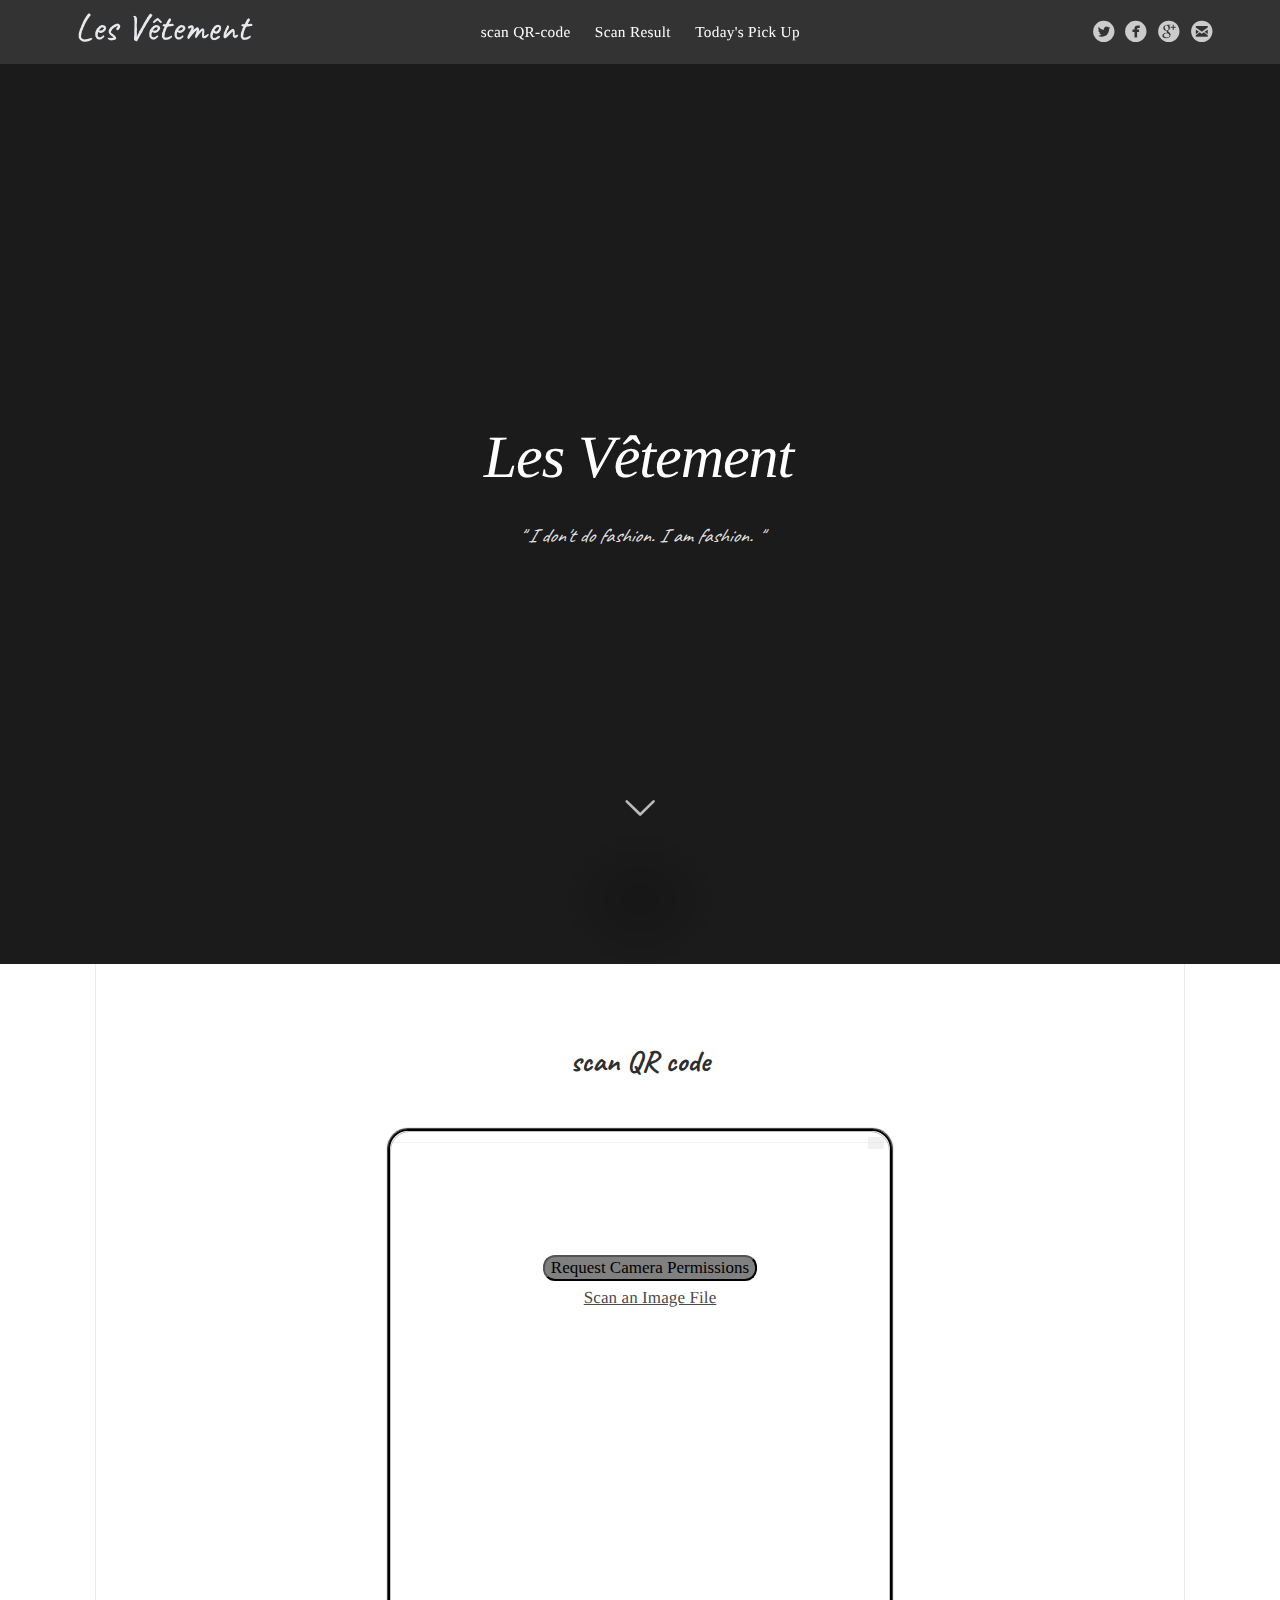
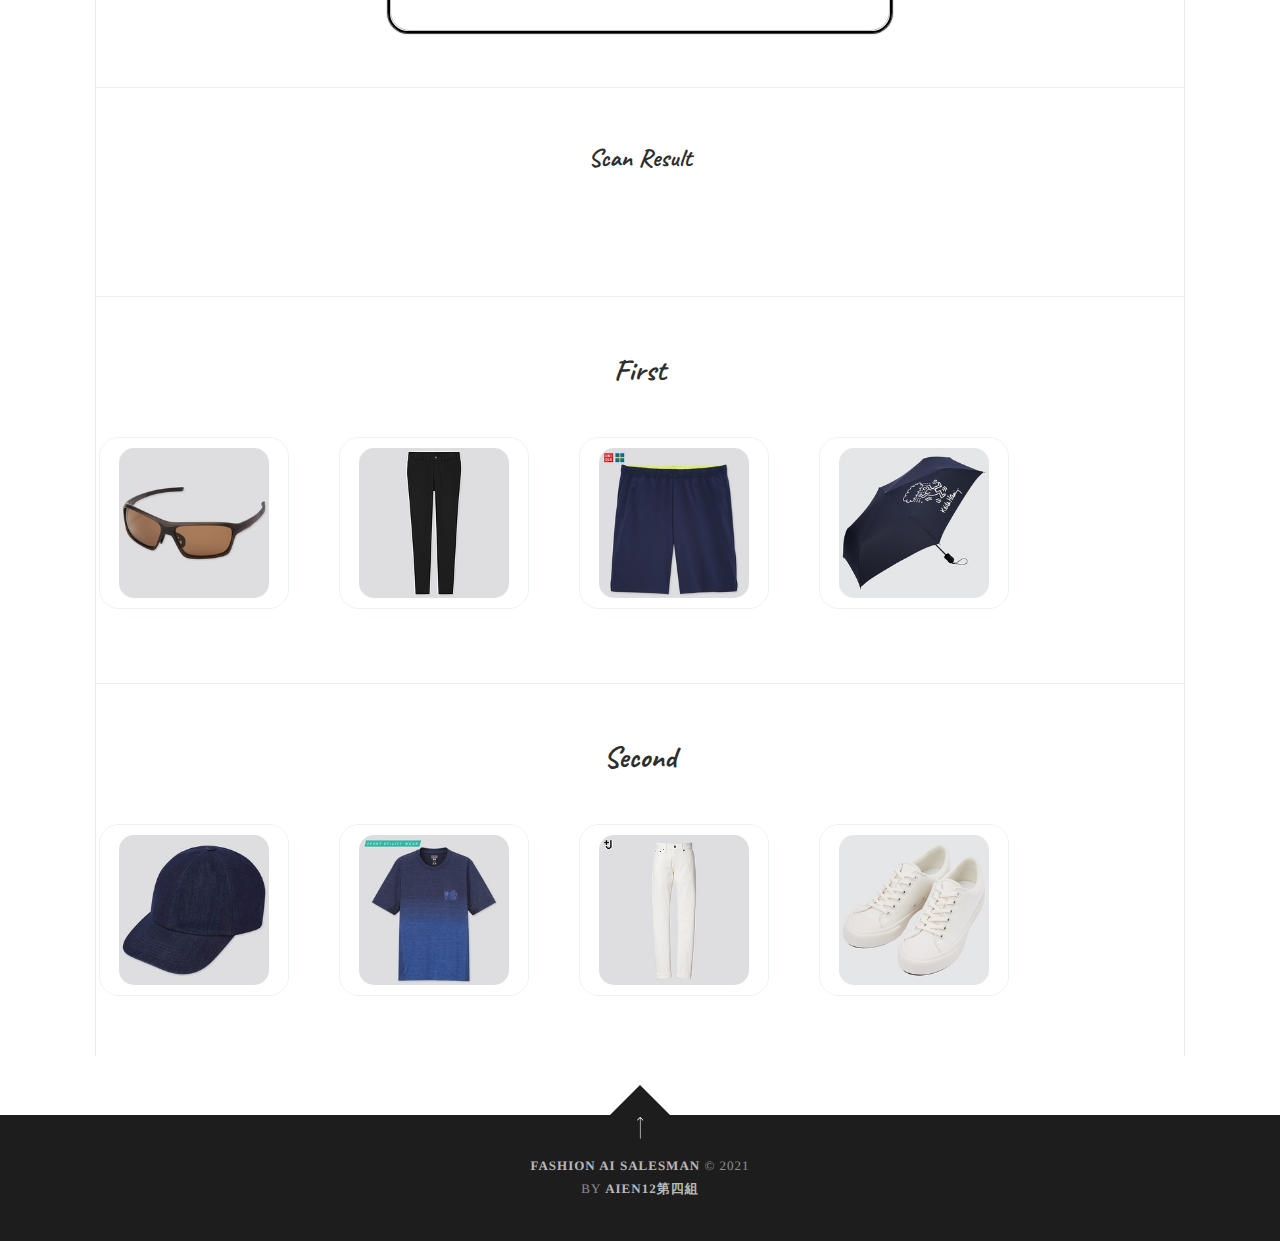
==== commit 1247b7c9: "Add files via upload" ====
--- a/index.html
+++ b/index.html
@@ -62,7 +62,7 @@
 		}
 
 		.shows {
-			width: 200px;
+			width: 150px;
 			/* height: 20px; */
 			padding: 5px;
 			border-radius: 20px;
@@ -142,7 +142,7 @@
 				<!-- </div> -->
 			<!-- </div> -->
 			<h3 style="margin-bottom: 50px;">First</h3>
-			<div class="grid" style="margin: 0 0.2%;width: 1300px;">
+			<div class="grid" style="margin: 0 0.2%;width: 950px;">
 				<div class="grid-item" style="text-align: center;margin-left: 1px;">
 					<article class="post">
 						<div class="wrapgriditem">
@@ -183,7 +183,7 @@
 			<!-- <br><br><br><br><br><br> -->
 			<hr>
 			<h3 style="margin-bottom: 50px;">Second</h3>
-			<div class="grid" style="margin: 0 0.2%;width: 1300px;">
+			<div class="grid" style="margin: 0 0.2%;width: 950px;">
 				<div class="grid-item" style="text-align: center;margin-left: 1px;">
 					<article class="post">
 						<div class="wrapgriditem">
--- a/assets/css/screen.css
+++ b/assets/css/screen.css
@@ -893,7 +893,7 @@
 	margin-bottom:-10px;
 }
 .wrapgriditem {
-	padding:30px;
+	padding:5px;
 	position:relative;
 	background-color:#fff;
 }
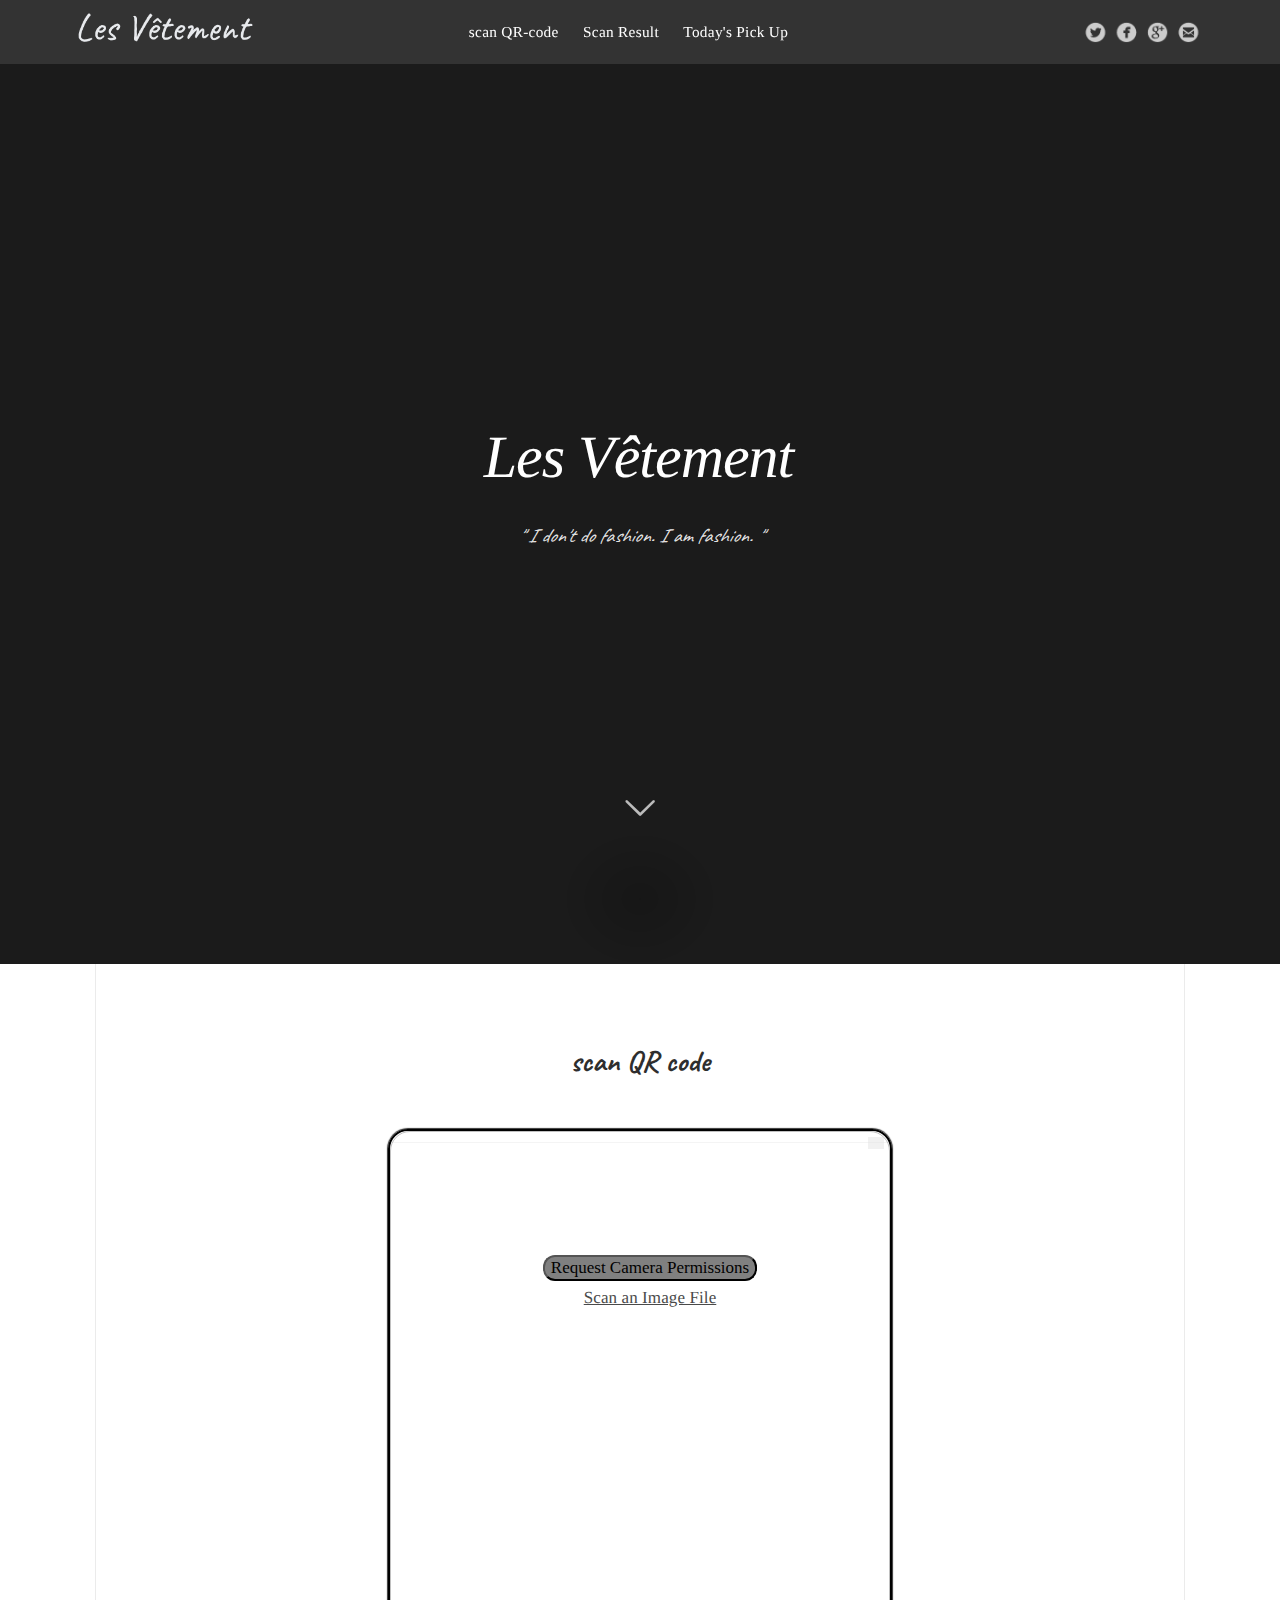
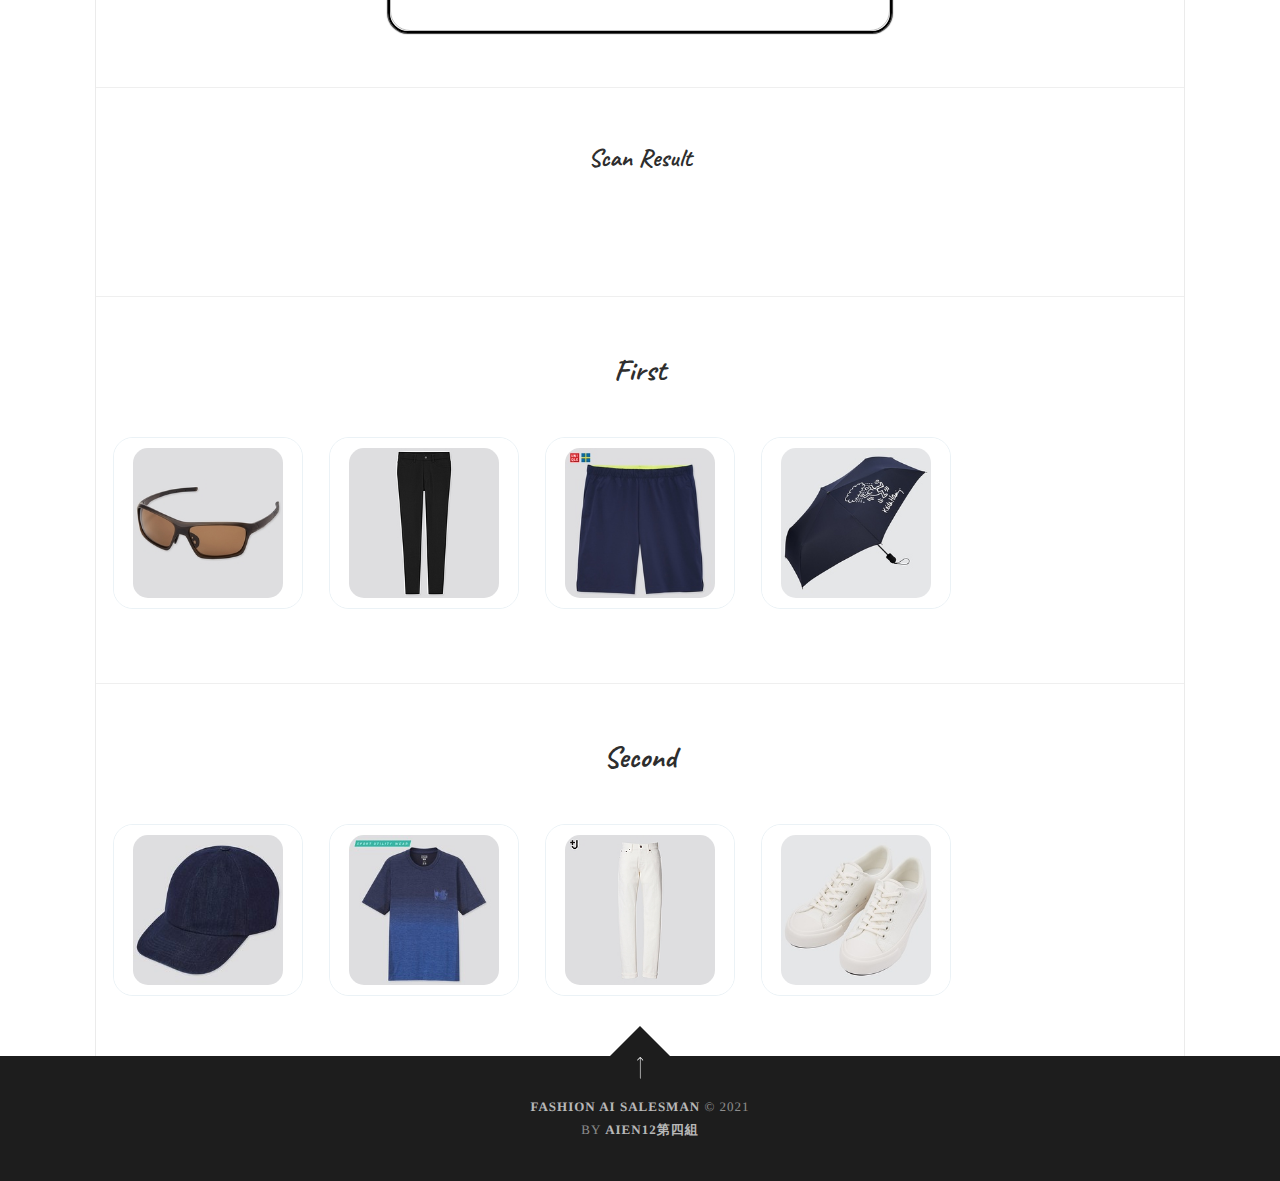
==== commit a5024f61: "Add files via upload" ====
--- a/index.html
+++ b/index.html
@@ -86,10 +86,13 @@
 				<li class="nav-home nav-current" role="presentation"><a href="#"></a></li>
 				<li class="nav-home nav-current" role="presentation"><a href="#"></a></li>
 				<span class="socialheader">
-					<a href="#"><span class='symbol'>circletwitterbird</span></a>
+					<a href="#">
+						<img style="width: 150px;" src="assets/img/right.png">
+					</a>
+					<!-- <a href="#"><span class='symbol'>circletwitterbird</span></a>
 					<a href="#"><span class='symbol'>circlefacebook</span></a>
 					<a href="#"><span class='symbol'>circlegoogleplus</span></a>
-					<a href="mailto:"><span class='symbol'>circleemail</span></a>
+					<a href="mailto:"><span class='symbol'>circleemail</span></a> -->
 				</span>
 			</ul>
 		</nav>
@@ -143,7 +146,7 @@
 			<!-- </div> -->
 			<h3 style="margin-bottom: 50px;">First</h3>
 			<div class="grid" style="margin: 0 0.2%;width: 950px;">
-				<div class="grid-item" style="text-align: center;margin-left: 1px;">
+				<div class="grid-item" style="text-align: center;margin-left: 15px;">
 					<article class="post">
 						<div class="wrapgriditem">
 							<section class="post-excerpt">
@@ -152,7 +155,7 @@
 						</div>
 					</article>
 				</div>
-				<div class="grid-item" style="text-align: center;margin-left: 1px;">
+				<div class="grid-item" style="text-align: center;margin-left: 15px;">
 					<article class="post tag-romance">
 						<div class="wrapgriditem">
 							<section class="post-excerpt">
@@ -161,7 +164,7 @@
 						</div>
 					</article>
 				</div>
-				<div class="grid-item" style="text-align: center;margin-left: 1px;">
+				<div class="grid-item" style="text-align: center;margin-left: 15px;">
 					<article class="post tag-romance">
 						<div class="wrapgriditem">
 							<section class="post-excerpt">
@@ -170,7 +173,7 @@
 						</div>
 					</article>
 				</div>
-				<div class="grid-item" style="text-align: center;margin-left: 1px;">
+				<div class="grid-item" style="text-align: center;margin-left: 15px;">
 					<article class="post tag-romance">
 						<div class="wrapgriditem">
 							<section class="post-excerpt">
@@ -184,7 +187,7 @@
 			<hr>
 			<h3 style="margin-bottom: 50px;">Second</h3>
 			<div class="grid" style="margin: 0 0.2%;width: 950px;">
-				<div class="grid-item" style="text-align: center;margin-left: 1px;">
+				<div class="grid-item" style="text-align: center;margin-left: 15px;">
 					<article class="post">
 						<div class="wrapgriditem">
 							<section class="post-excerpt">
@@ -193,7 +196,7 @@
 						</div>
 					</article>
 				</div>
-				<div class="grid-item" style="text-align: center;margin-left: 1px;">
+				<div class="grid-item" style="text-align: center;margin-left: 15px;">
 					<article class="post tag-romance">
 						<div class="wrapgriditem">
 							<section class="post-excerpt">
@@ -202,7 +205,7 @@
 						</div>
 					</article>
 				</div>
-				<div class="grid-item" style="text-align: center;margin-left: 1px;">
+				<div class="grid-item" style="text-align: center;margin-left: 15px;">
 					<article class="post tag-romance">
 						<div class="wrapgriditem">
 							<section class="post-excerpt">
@@ -211,7 +214,7 @@
 						</div>
 					</article>
 				</div>
-				<div class="grid-item" style="text-align: center;margin-left: 1px;">
+				<div class="grid-item" style="text-align: center;margin-left: 15px;">
 					<article class="post tag-romance">
 						<div class="wrapgriditem">
 							<section class="post-excerpt">
@@ -225,7 +228,7 @@
 	</main>
 	<!-- <br><br><br><br><br><br> -->
 	<!-- --------------------------------------------- -->
-	<br><br>
+	<!-- <br><br> -->
 	<footer class="site-footer clearfix">
 		<a href="#top" id="back-to-top" class="back-top"></a>
 		<div class="text-center">
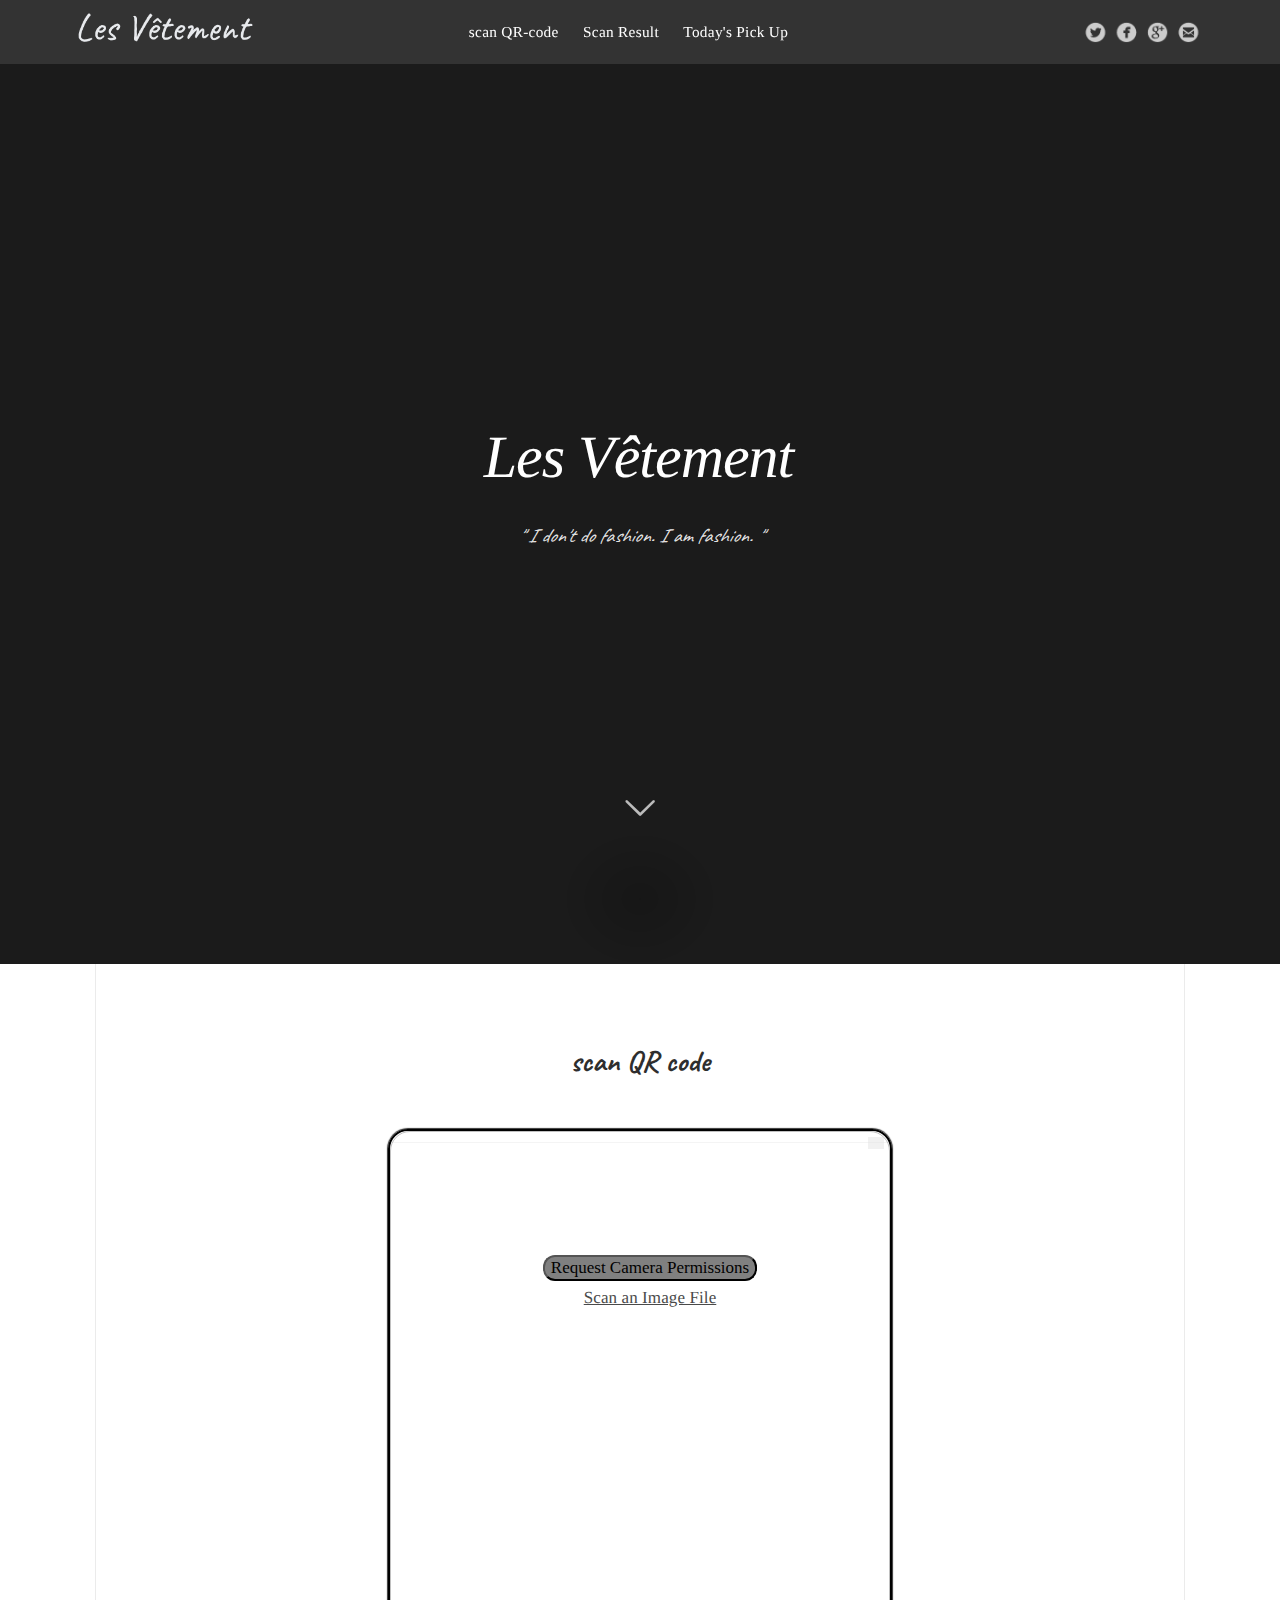
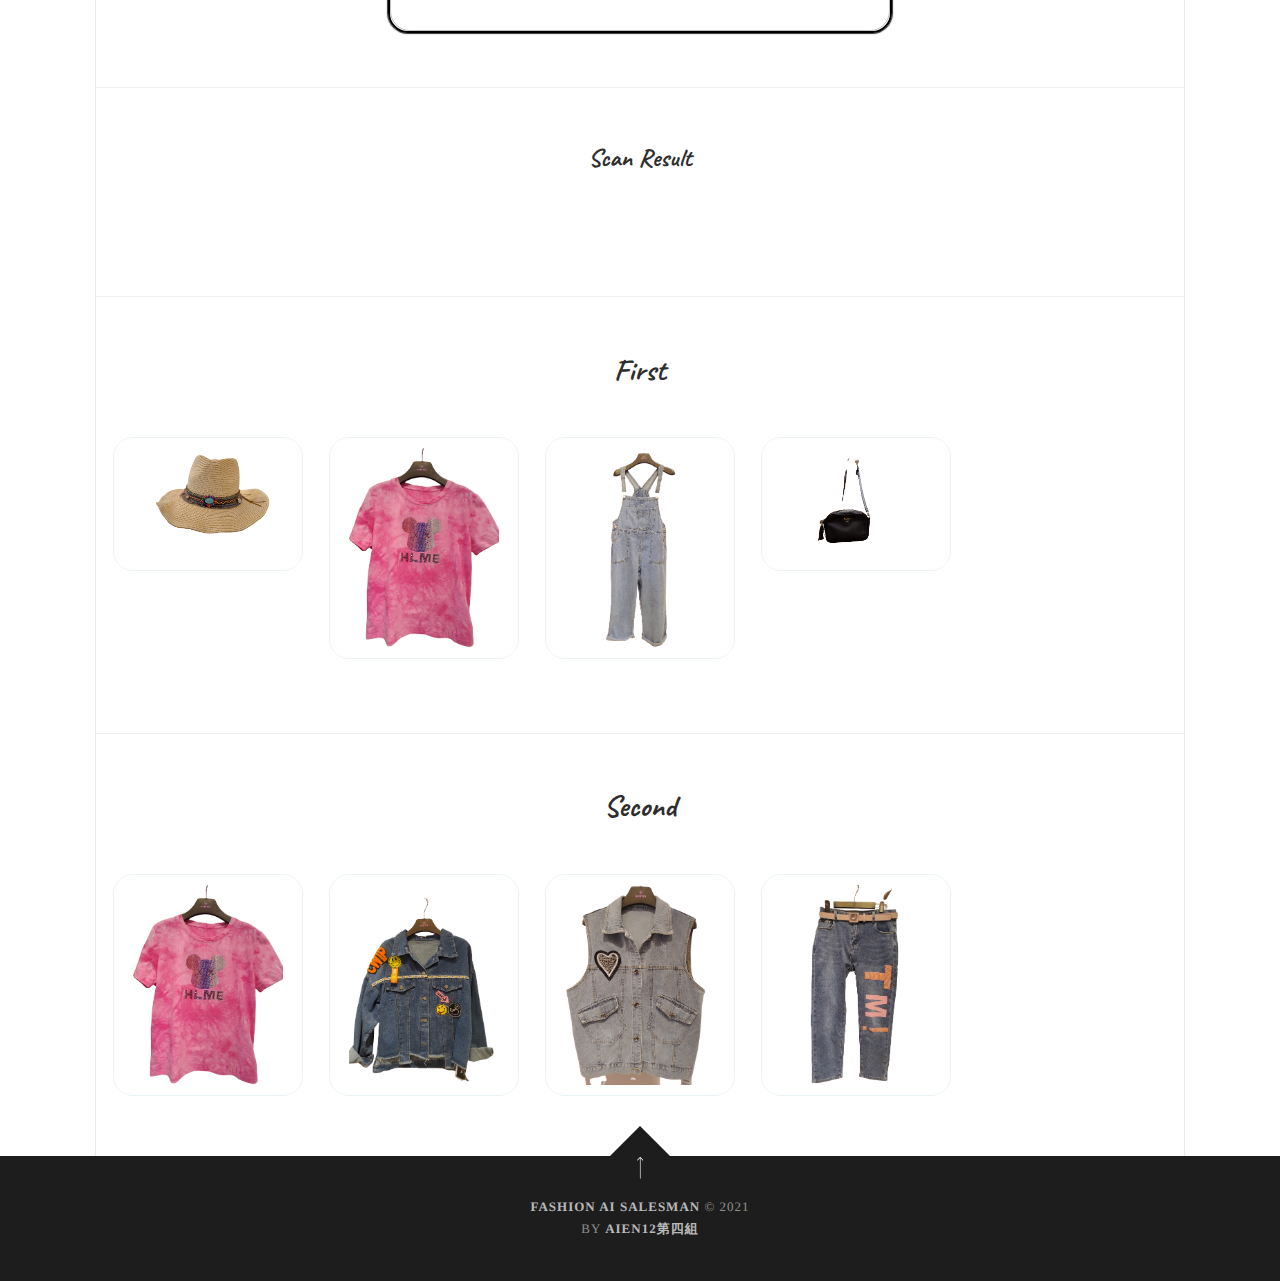
==== commit 7eb495af: "Add files via upload" ====
--- a/index.html
+++ b/index.html
@@ -150,34 +150,34 @@
 					<article class="post">
 						<div class="wrapgriditem">
 							<section class="post-excerpt">
-								<a><img id="first1" class="shows" src="/assets/images/2.jpg"></a>
-							</section>
-						</div>
-					</article>
-				</div>
-				<div class="grid-item" style="text-align: center;margin-left: 15px;">
-					<article class="post tag-romance">
-						<div class="wrapgriditem">
-							<section class="post-excerpt">
-								<a><img id="first2" class="shows" src="/assets/images/3.jpg"></a>
-							</section>
-						</div>
-					</article>
-				</div>
-				<div class="grid-item" style="text-align: center;margin-left: 15px;">
-					<article class="post tag-romance">
-						<div class="wrapgriditem">
-							<section class="post-excerpt">
-								<a><img id="first3" class="shows" src="/assets/images/4.jpg"></a>
-							</section>
-						</div>
-					</article>
-				</div>
-				<div class="grid-item" style="text-align: center;margin-left: 15px;">
-					<article class="post tag-romance">
-						<div class="wrapgriditem">
-							<section class="post-excerpt">
-								<a><img id="first4" class="shows" src="/assets/images/5.jpg"></a>
+								<a><img id="first1" class="shows" src="/assets/images/99901.jpg"></a>
+							</section>
+						</div>
+					</article>
+				</div>
+				<div class="grid-item" style="text-align: center;margin-left: 15px;">
+					<article class="post tag-romance">
+						<div class="wrapgriditem">
+							<section class="post-excerpt">
+								<a><img id="first2" class="shows" src="/assets/images/99902.jpg"></a>
+							</section>
+						</div>
+					</article>
+				</div>
+				<div class="grid-item" style="text-align: center;margin-left: 15px;">
+					<article class="post tag-romance">
+						<div class="wrapgriditem">
+							<section class="post-excerpt">
+								<a><img id="first3" class="shows" src="/assets/images/99905.jpg"></a>
+							</section>
+						</div>
+					</article>
+				</div>
+				<div class="grid-item" style="text-align: center;margin-left: 15px;">
+					<article class="post tag-romance">
+						<div class="wrapgriditem">
+							<section class="post-excerpt">
+								<a><img id="first4" class="shows" src="/assets/images/99907.jpg"></a>
 							</section>
 						</div>
 					</article>
@@ -191,34 +191,34 @@
 					<article class="post">
 						<div class="wrapgriditem">
 							<section class="post-excerpt">
-								<a><img id="second1" class="shows" src="/assets/images/a.jpg"></a>
-							</section>
-						</div>
-					</article>
-				</div>
-				<div class="grid-item" style="text-align: center;margin-left: 15px;">
-					<article class="post tag-romance">
-						<div class="wrapgriditem">
-							<section class="post-excerpt">
-								<a><img id="second2" class="shows" src="/assets/images/b.jpg"></a>
-							</section>
-						</div>
-					</article>
-				</div>
-				<div class="grid-item" style="text-align: center;margin-left: 15px;">
-					<article class="post tag-romance">
-						<div class="wrapgriditem">
-							<section class="post-excerpt">
-								<a><img id="second3" class="shows" src="/assets/images/c.jpg"></a>
-							</section>
-						</div>
-					</article>
-				</div>
-				<div class="grid-item" style="text-align: center;margin-left: 15px;">
-					<article class="post tag-romance">
-						<div class="wrapgriditem">
-							<section class="post-excerpt">
-								<a><img id="second4" class="shows" src="/assets/images/d.jpg"></a>
+								<a><img id="second1" class="shows" src="/assets/images/99902.jpg"></a>
+							</section>
+						</div>
+					</article>
+				</div>
+				<div class="grid-item" style="text-align: center;margin-left: 15px;">
+					<article class="post tag-romance">
+						<div class="wrapgriditem">
+							<section class="post-excerpt">
+								<a><img id="second2" class="shows" src="/assets/images/99903.jpg"></a>
+							</section>
+						</div>
+					</article>
+				</div>
+				<div class="grid-item" style="text-align: center;margin-left: 15px;">
+					<article class="post tag-romance">
+						<div class="wrapgriditem">
+							<section class="post-excerpt">
+								<a><img id="second3" class="shows" src="/assets/images/99906.jpg"></a>
+							</section>
+						</div>
+					</article>
+				</div>
+				<div class="grid-item" style="text-align: center;margin-left: 15px;">
+					<article class="post tag-romance">
+						<div class="wrapgriditem">
+							<section class="post-excerpt">
+								<a><img id="second4" class="shows" src="/assets/images/99904.jpg"></a>
 							</section>
 						</div>
 					</article>
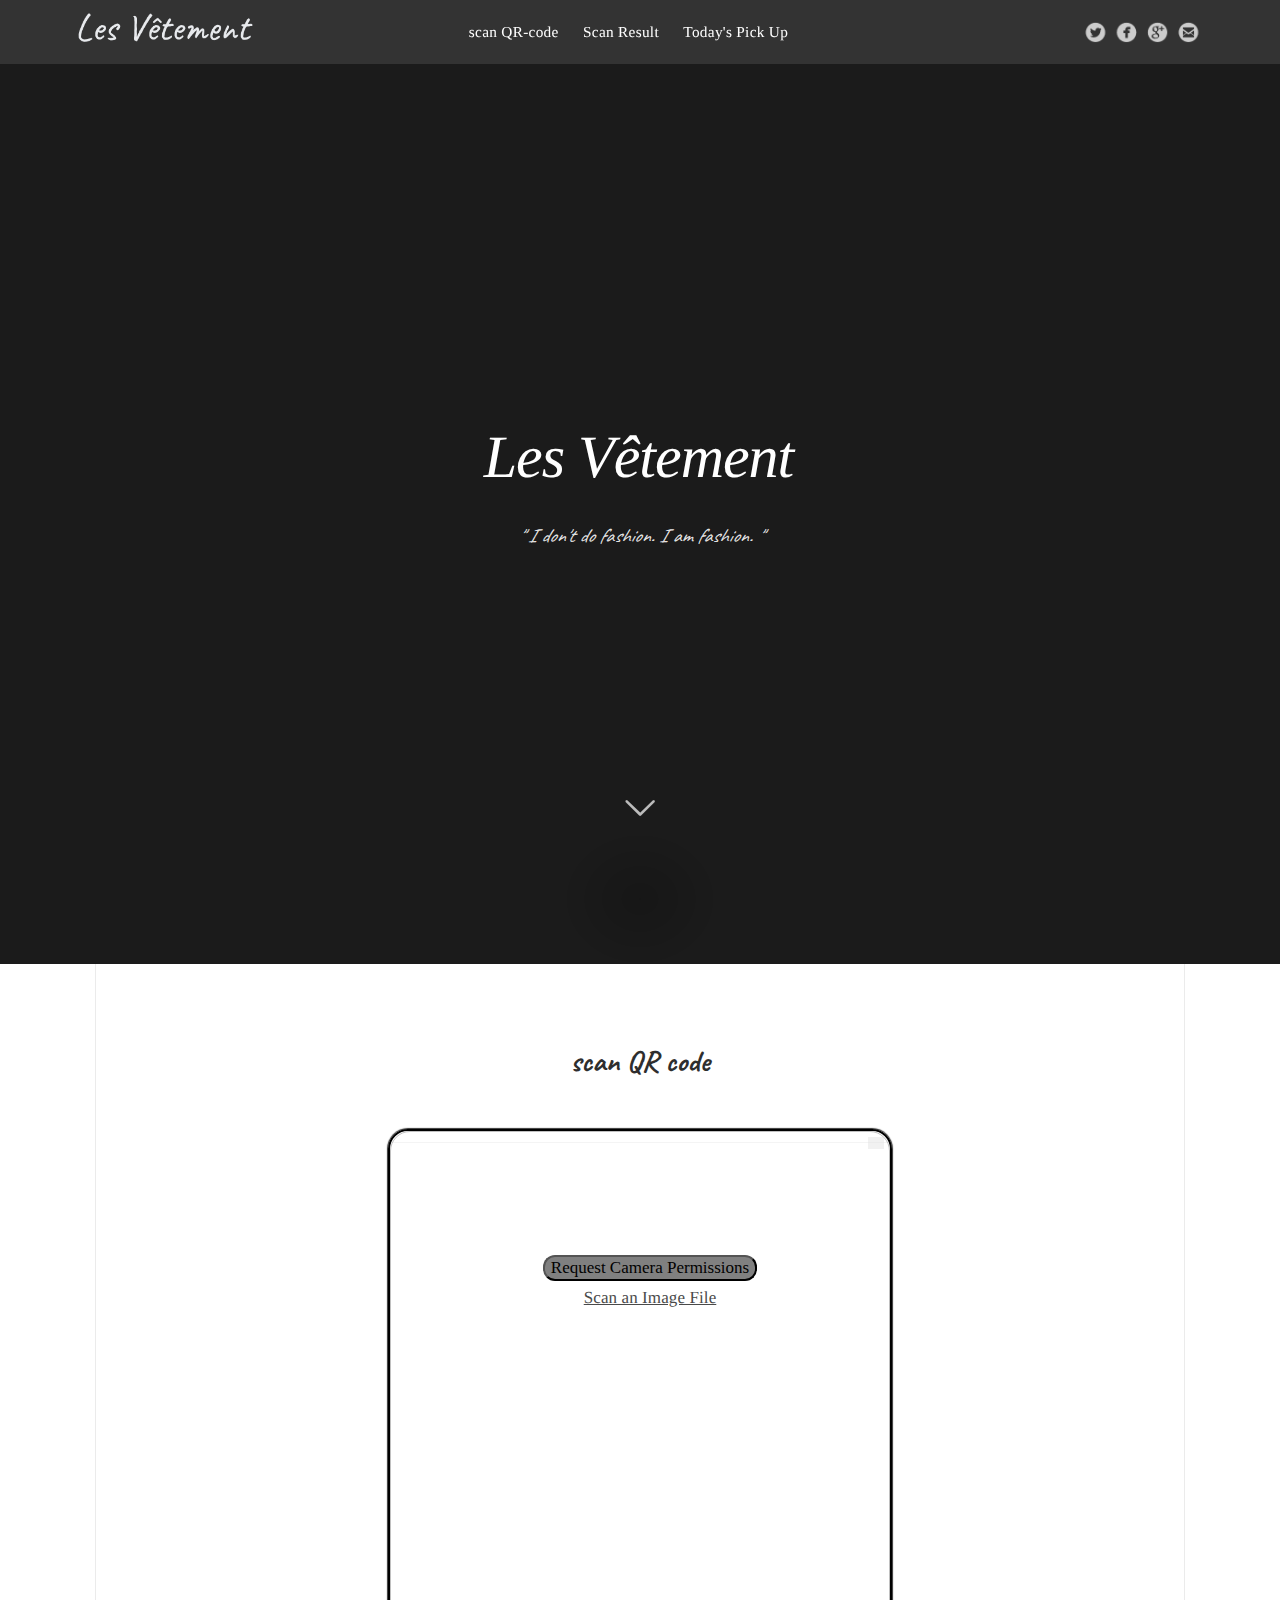
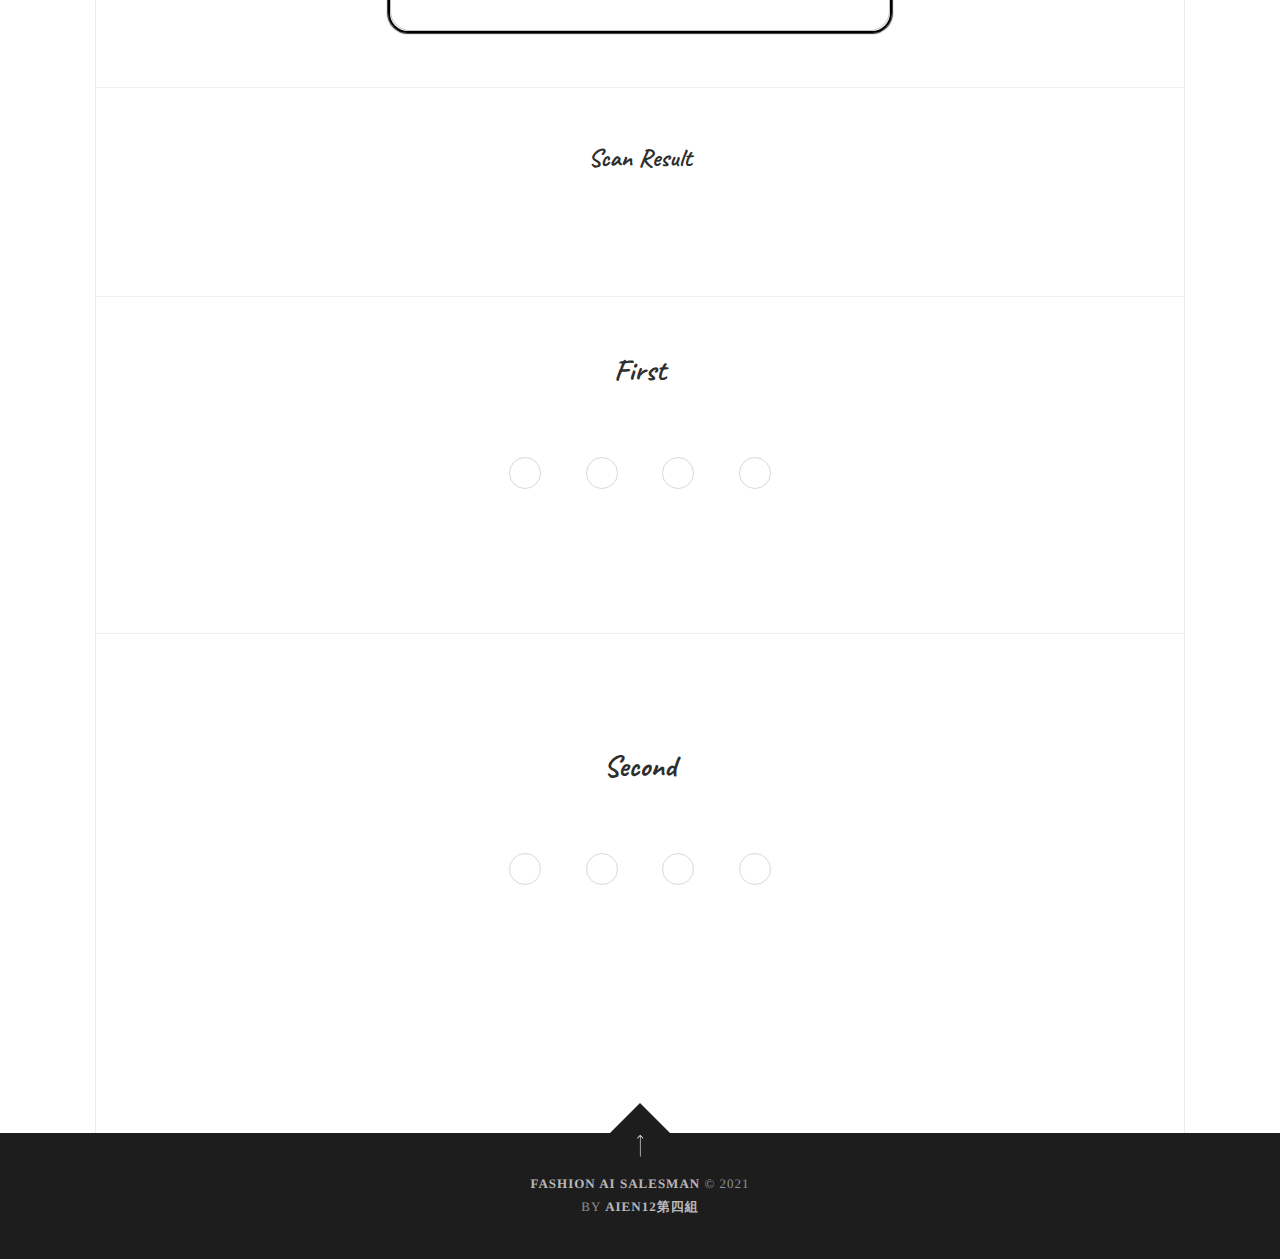
==== commit 6b7324e9: "Add files via upload" ====
--- a/index.html
+++ b/index.html
@@ -44,15 +44,15 @@
 		#qna {
 			margin-top: 5px;
 			/* box-shadow: 0 0 0 0; */
-			width: 300px;
+			width: 260px;
 			height: 40px
 		}
 
 		#qna:hover {
 			margin-top: 0;
 			box-shadow: 0 3px 15px 3px #888888;
-			width: 300px;
-			height: 270px
+			width: 320px;
+			height: 380px
 		}
 
 		#robot {
@@ -62,11 +62,69 @@
 		}
 
 		.shows {
-			width: 150px;
+			width: 200px;
 			/* height: 20px; */
-			padding: 5px;
+			padding: 2px;
 			border-radius: 20px;
 		}
+
+		.map1 {
+			width: 25px;
+		}
+		.map1:hover {
+			/* background-image: url("assets/img/1.png"); */
+			margin-top: 0;
+			box-shadow: 0 3px 15px 3px #888888;
+			width: 320px;
+			height: 380px
+		}
+		/* #first2:hover {
+			background: url("assets/img/");
+		}
+		#first3:hover {
+			background: url("assets/img/");
+		}
+		#first4:hover {
+			background: url("assets/img/");
+		}
+		#second1:hover {
+			background: url("assets/img/");
+		}
+		#second2:hover {
+			background: url("assets/img/");
+		}
+		#second3:hover {
+			background: url("assets/img/");
+		}
+		#second4:hover {
+			background: url("assets/img/");
+		} */
+		.shows {
+        width: 200px;
+        margin: 20px;
+        padding: 15px;
+        border-radius: 25px;
+        border: 0.5px solid rgb(211, 206, 206);
+        transition:transform 0.5s linear;
+        opacity: 0.8;
+   		}
+		.shows:hover {
+        	transform:scale(1.2);
+        	animation:10s ease 0s normal none infinite scale;
+        	opacity: 1;
+    	}
+
+		#map1 {
+			width: 25px;
+		}
+		/* #map1:hover {
+			margin-top: 0;
+			box-shadow: 0 3px 15px 3px #888888;
+			width: 320px;
+			height: 380px;
+			background-image: url("assets/img/1.png");
+		} */
+		
 	</style>
 
 </head>
@@ -145,88 +203,130 @@
 				<!-- </div> -->
 			<!-- </div> -->
 			<h3 style="margin-bottom: 50px;">First</h3>
-			<div class="grid" style="margin: 0 0.2%;width: 950px;">
-				<div class="grid-item" style="text-align: center;margin-left: 15px;">
+			<div>
+				<!-- <div class="testClass" style="width: 300px;border:1px solid #cccccc">
+					<a><img id="first1" class="shows" src=""></a>
+					<a><img id="map1" src="assets/img/location.png"></a>
+				</div> -->
+
+				<a><img id="first1" class="shows" src=""></a>
+				<!-- <a><img id="map1" src="assets/img/location.png"></a> -->
+
+				<a><img id="first2" class="shows" src=""></a>
+				<!-- <a><img id="map2" style="width: 25px;" src="assets/img/location.png"></a> -->
+
+				<a><img id="first3" class="shows" src=""></a>
+				<!-- <a><img id="map3" style="width: 25px;" src="assets/img/location.png"></a> -->
+
+				<a><img id="first4" class="shows" src=""></a>
+				<!-- <a><img id="map4" style="width: 25px;" src="assets/img/location.png"></a> -->
+			</div>
+			<br><br><hr><br><br>
+			<h3 style="margin-bottom: 50px;">Second</h3>
+			<div>
+				<a><img id="second1" class="shows" src=""></a>
+				<!-- <a><img id="map5" style="width: 25px;" src="assets/img/location.png"></a> -->
+
+				<a><img id="second2" class="shows" src=""></a>
+				<!-- <a><img id="map6" style="width: 25px;" src="assets/img/location.png"></a> -->
+
+				<a><img id="second3" class="shows" src=""></a>
+				<!-- <a><img id="map7" style="width: 25px;" src="assets/img/location.png"></a> -->
+
+				<a><img id="second4" class="shows" src=""></a>
+				<!-- <a><img id="map8" style="width: 25px;" src="assets/img/location.png"></a> -->
+			</div>
+			<!-- <div class="grid" style="margin: 0 5%;width: 1300px;"> -->
+				<!-- <div class="grid-item" style="text-align: center;margin-left: 15px;">
 					<article class="post">
 						<div class="wrapgriditem">
 							<section class="post-excerpt">
-								<a><img id="first1" class="shows" src="/assets/images/99901.jpg"></a>
-							</section>
-						</div>
-					</article>
-				</div>
-				<div class="grid-item" style="text-align: center;margin-left: 15px;">
-					<article class="post tag-romance">
-						<div class="wrapgriditem">
-							<section class="post-excerpt">
-								<a><img id="first2" class="shows" src="/assets/images/99902.jpg"></a>
-							</section>
-						</div>
-					</article>
-				</div>
-				<div class="grid-item" style="text-align: center;margin-left: 15px;">
-					<article class="post tag-romance">
-						<div class="wrapgriditem">
-							<section class="post-excerpt">
-								<a><img id="first3" class="shows" src="/assets/images/99905.jpg"></a>
-							</section>
-						</div>
-					</article>
-				</div>
-				<div class="grid-item" style="text-align: center;margin-left: 15px;">
-					<article class="post tag-romance">
-						<div class="wrapgriditem">
-							<section class="post-excerpt">
-								<a><img id="first4" class="shows" src="/assets/images/99907.jpg"></a>
-							</section>
-						</div>
-					</article>
-				</div>
-			</div>
-			<!-- <br><br><br><br><br><br> -->
+								<img id="first1" class="shows" src="" >
+								<a><img id="map1" src="assets/img/1.png"></a>
+							</section>
+						</div>
+					</article>
+				</div>
+				<div class="grid-item" style="text-align: center;margin-left: 15px;">
+					<article class="post tag-romance">
+						<div class="wrapgriditem">
+							<section class="post-excerpt">
+								<a><img id="first2" class="shows" src=""></a>
+								<img id="map2" style="width: 25px;" src="assets/img/location.png">
+							</section>
+						</div>
+					</article>
+				</div>
+				<div class="grid-item" style="text-align: center;margin-left: 15px;">
+					<article class="post tag-romance">
+						<div class="wrapgriditem">
+							<section class="post-excerpt">
+								<a><img id="first3" class="shows" src=""></a>
+								<img id="map3" style="width: 25px;" src="assets/img/location.png">
+							</section>
+						</div>
+					</article>
+				</div>
+				<div class="grid-item" style="text-align: center;margin-left: 15px;">
+					<article class="post tag-romance">
+						<div class="wrapgriditem">
+							<section class="post-excerpt">
+								<a><img id="first4" class="shows" src=""></a>
+								<img id="map4" style="width: 25px;" src="assets/img/location.png">
+							</section>
+						</div>
+					</article>
+				</div> -->
+			<!-- </div>
+			<br><br><br><br><br><br>
 			<hr>
 			<h3 style="margin-bottom: 50px;">Second</h3>
-			<div class="grid" style="margin: 0 0.2%;width: 950px;">
+			<div class="grid" style="margin: 0 5%;width: 1300px;">
 				<div class="grid-item" style="text-align: center;margin-left: 15px;">
 					<article class="post">
 						<div class="wrapgriditem">
 							<section class="post-excerpt">
-								<a><img id="second1" class="shows" src="/assets/images/99902.jpg"></a>
-							</section>
-						</div>
-					</article>
-				</div>
-				<div class="grid-item" style="text-align: center;margin-left: 15px;">
-					<article class="post tag-romance">
-						<div class="wrapgriditem">
-							<section class="post-excerpt">
-								<a><img id="second2" class="shows" src="/assets/images/99903.jpg"></a>
-							</section>
-						</div>
-					</article>
-				</div>
-				<div class="grid-item" style="text-align: center;margin-left: 15px;">
-					<article class="post tag-romance">
-						<div class="wrapgriditem">
-							<section class="post-excerpt">
-								<a><img id="second3" class="shows" src="/assets/images/99906.jpg"></a>
-							</section>
-						</div>
-					</article>
-				</div>
-				<div class="grid-item" style="text-align: center;margin-left: 15px;">
-					<article class="post tag-romance">
-						<div class="wrapgriditem">
-							<section class="post-excerpt">
-								<a><img id="second4" class="shows" src="/assets/images/99904.jpg"></a>
-							</section>
-						</div>
-					</article>
-				</div>
-			</div>
-		</div>
+								<a><img id="second1" class="shows" src=""></a>
+								<img id="map5" style="width: 25px;" src="assets/img/location.png">
+							</section>
+						</div>
+					</article>
+				</div>
+				<div class="grid-item" style="text-align: center;margin-left: 15px;">
+					<article class="post tag-romance">
+						<div class="wrapgriditem">
+							<section class="post-excerpt">
+								<a><img id="second2" class="shows" src=""></a>
+								<img id="map6" style="width: 25px;" src="assets/img/location.png">
+							</section>
+						</div>
+					</article>
+				</div>
+				<div class="grid-item" style="text-align: center;margin-left: 15px;">
+					<article class="post tag-romance">
+						<div class="wrapgriditem">
+							<section class="post-excerpt">
+								<a><img id="second3" class="shows" src=""></a>
+								<img id="map7" style="width: 25px;" src="assets/img/location.png">
+							</section>
+						</div>
+					</article>
+				</div>
+				<div class="grid-item" style="text-align: center;margin-left: 15px;">
+					<article class="post tag-romance">
+						<div class="wrapgriditem">
+							<section class="post-excerpt">
+								<a><img id="second4" class="shows" src=""></a>
+								<img id="map8" style="width: 25px;" src="assets/img/location.png">
+							</section>
+						</div>
+					</article>
+				</div> -->
+			<!-- </div> -->
+		<!-- </div> -->
+		<br><br><br><br><br><br>
 	</main>
-	<!-- <br><br><br><br><br><br> -->
+	
 	<!-- --------------------------------------------- -->
 	<!-- <br><br> -->
 	<footer class="site-footer clearfix">
@@ -242,13 +342,11 @@
 	<script src="https://cdn.jsdelivr.net/npm/bootstrap@3.3.7/dist/js/bootstrap.min.js"></script>
 	<script type="text/javascript">
 
-
-
 		function onScanSuccess(qrCodeMessage) {
 
 			// document.getElementById('result').innerHTML = '<span class="result">' + qrCodeMessage + '</span>';
 			// ----------從網址show圖片----------
-			document.getElementById('result').innerHTML = '<img style="border-radius: 20px;width: 250px;" src="' + qrCodeMessage + '">'
+			document.getElementById('result').innerHTML = '<img style="border-radius: 20px;width: 250px;" src="/assets/images/' + qrCodeMessage + '.png">'
 			console.log(qrCodeMessage)
 
 			var data = { url: qrCodeMessage }
@@ -277,16 +375,16 @@
 		// 		pic.src = 'assets/images/'+ a +'.jpg'
 		// 		// score.innerHTML = 'Your Fashion score: 100'
 		// 		// outfit.src = 'assets/images/1.jpg'
-		// 		first1.src = 'assets/images/2.jpg'
-		// 		first2.src = 'assets/images/3.jpg'
-		// 		first3.src = 'assets/images/4.jpg'
-		// 		first4.src = 'assets/images/5.jpg'
+				first1.src = 'assets/images/99901.png'
+				first2.src = 'assets/images/99902.png'
+				first3.src = 'assets/images/99903.png'
+				first4.src = 'assets/images/99904.png'
 		// 		// first5.src = 'assets/images/5.jpg'
 		// 		// ----------------------------------
-		// 		second1.src = 'assets/images/a.jpg'
-		// 		second2.src = 'assets/images/b.jpg'
-		// 		second3.src = 'assets/images/c.jpg'
-		// 		second4.src = 'assets/images/d.jpg'
+				second1.src = 'assets/images/99905.png'
+				second2.src = 'assets/images/99902.png'
+				second3.src = 'assets/images/99906.png'
+				second4.src = 'assets/images/99907.png'
 		// 		// second5.src = 'assets/images/1.jpg'
 		// 		// ----------------------------------
 			// }).fail(function (err) {
@@ -301,7 +399,6 @@
 		var html5QrcodeScanner = new Html5QrcodeScanner(
 			"reader", { fps: 10, qrbox: 250 });
 		html5QrcodeScanner.render(onScanSuccess, onScanError);
-
 
 		// -------------------連MySQL------------------------
 		// $(document).ready(function () {
@@ -329,6 +426,20 @@
 		// });
 // --------------------------------------------------
 
+	// function map(){
+	// 	document.getElementById("first1").src="assets/img/1.png";
+	// }
+	// document.onclick = function(e){//設定整個網頁的單擊事件
+	// e = e || window.event;//為了相容這樣寫。
+	// var target = e.target || e.srcElement;//用來點選的物件。為了相容這樣寫。
+	// if (target.className == "testClass"){//如果點選的物件，class為testClass，那麼開啟新視窗。
+	// var OpenWindow=window.open("","newwindow","height=","width=300px","","","toolbar=false","menubar=false","scrollbars=false","resizable=false","location=false","status=false");
+	// //在新視窗中寫入如下的HTML程式碼。
+	// OpenWindow.document.write("<img style='width:260px' src='assets/img/1.png'>");
+	// //在Javascript中，利用window.close()可以關閉當前視窗，但不能關閉當前標籤頁，不過由於這個視窗是我們自己新生成的，因此對於所有瀏覽器有效
+	// OpenWindow.document.write("<button onclick='javascript:window.close()'>關閉！</button>");
+	// }
+	// }
 	</script>
 
 <!-- --------------QnA robot---------------------- -->
--- a/assets/css/screen.css
+++ b/assets/css/screen.css
@@ -884,10 +884,11 @@
 	word-wrap:break-word;
 	margin-bottom:20px;
 	padding-bottom:0;
-	max-width:100%;
+	/* max-width:100%; */
 	transition:all 0.4s;
 	/* background:#fff; */
 	overflow:hidden;
+	width: 270px;
 }
 .grid-item .post img {
 	margin-bottom:-10px;
@@ -1891,7 +1892,7 @@
 	margin-right:2%;
 }
 .grid-item {
-	width:20.00%;
+	width:22.00%;
 }
 .entry-title-divider {
 	position:relative;
@@ -1939,6 +1940,7 @@
 .grid-item img:hover {
 	transform:scale(1.2);
 	animation:10s ease 0s normal none infinite scale;
+	/* opacity: 0; */
 }
 .back-top {
 	position:absolute;
@@ -2059,9 +2061,9 @@
 @media only screen and (max-width:930px) {
 }
 @media only screen and (max-width:650px) {
-	/* .grid-item { */
-		/* width:100%; */
-	/* } */
+	.grid-item {
+		width:100%;
+	}
 }
 @media only screen and (max-width:500px) {
 	.content,.post-template .content,.content,.post-template .content {
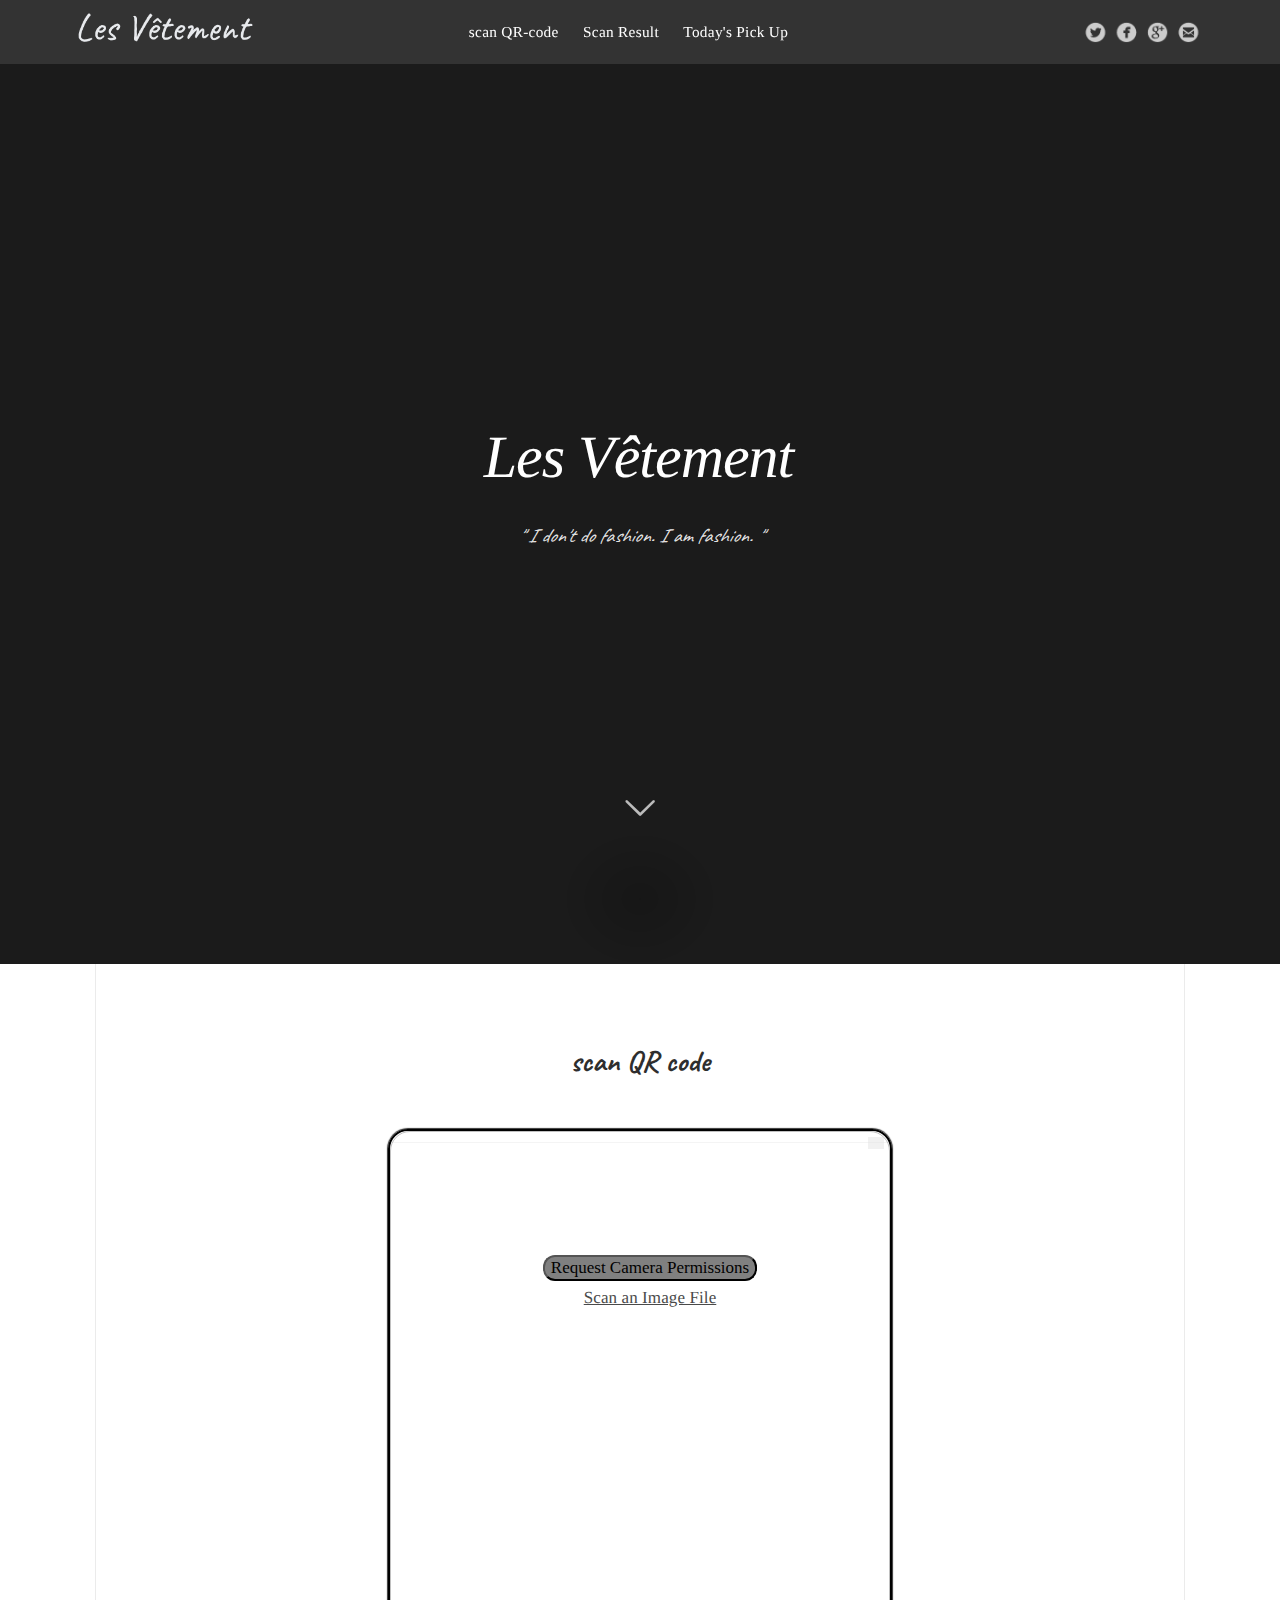
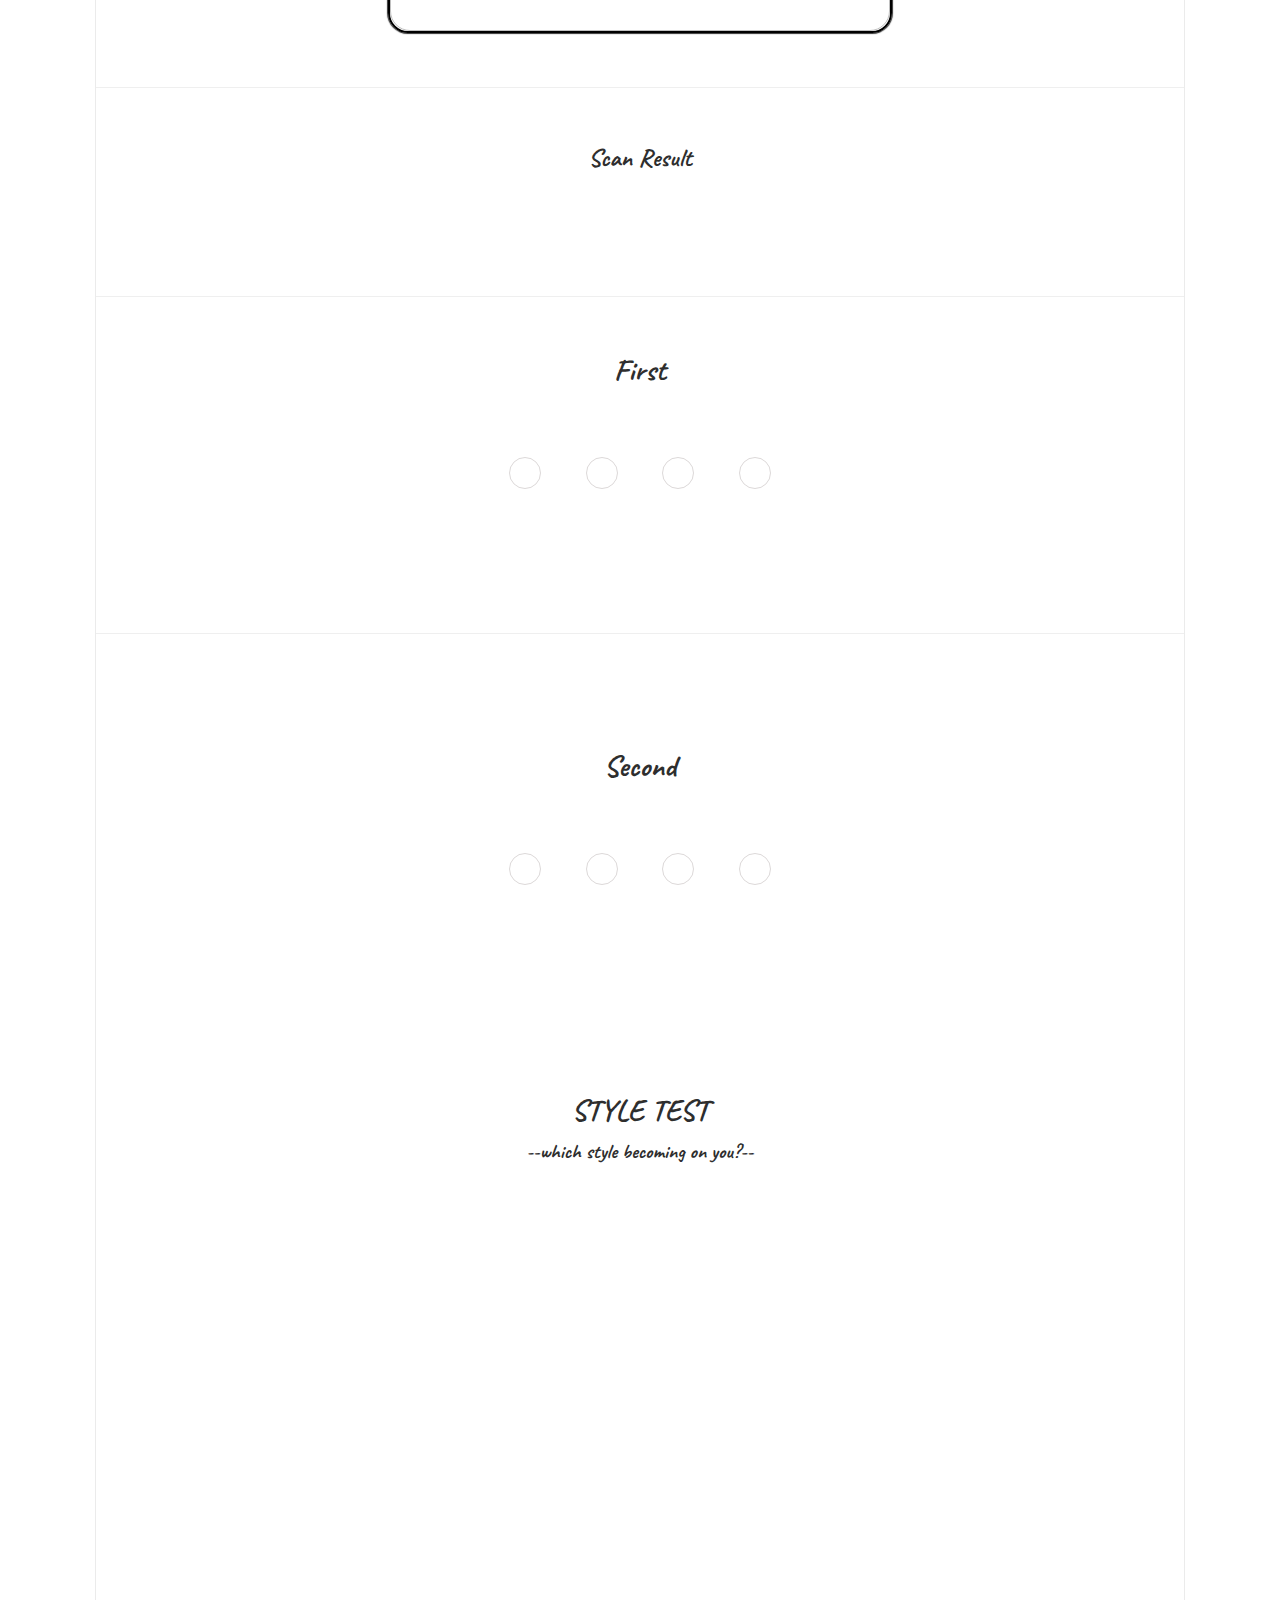
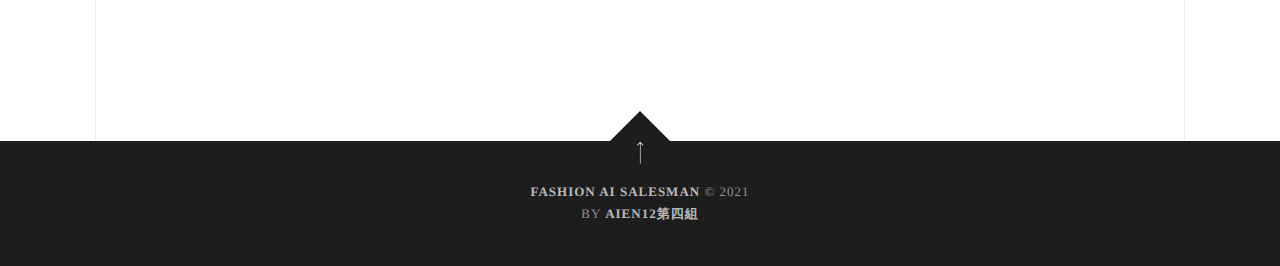
==== commit c01793e4: "Add files via upload" ====
--- a/index.html
+++ b/index.html
@@ -325,6 +325,12 @@
 			<!-- </div> -->
 		<!-- </div> -->
 		<br><br><br><br><br><br>
+		<div style="text-align: center;">
+			<h3>STYLE TEST</h3>
+			<h6>--which style becoming on you?--</h6>
+			<iframe style="margin: 0 auto;" src="https://docs.google.com/presentation/d/e/2PACX-1vQC0U55CY7hBsoUzccRvEys8mHWz99q57qNxKknxQfYO4ftxLbtdZM8rTglhd3_eg/embed?start=false&loop=false&delayms=60000" frameborder="0" width="800" height="500" allowfullscreen="true" mozallowfullscreen="true" webkitallowfullscreen="false"></iframe>
+		</div>
+		<br>
 	</main>
 	
 	<!-- --------------------------------------------- -->
